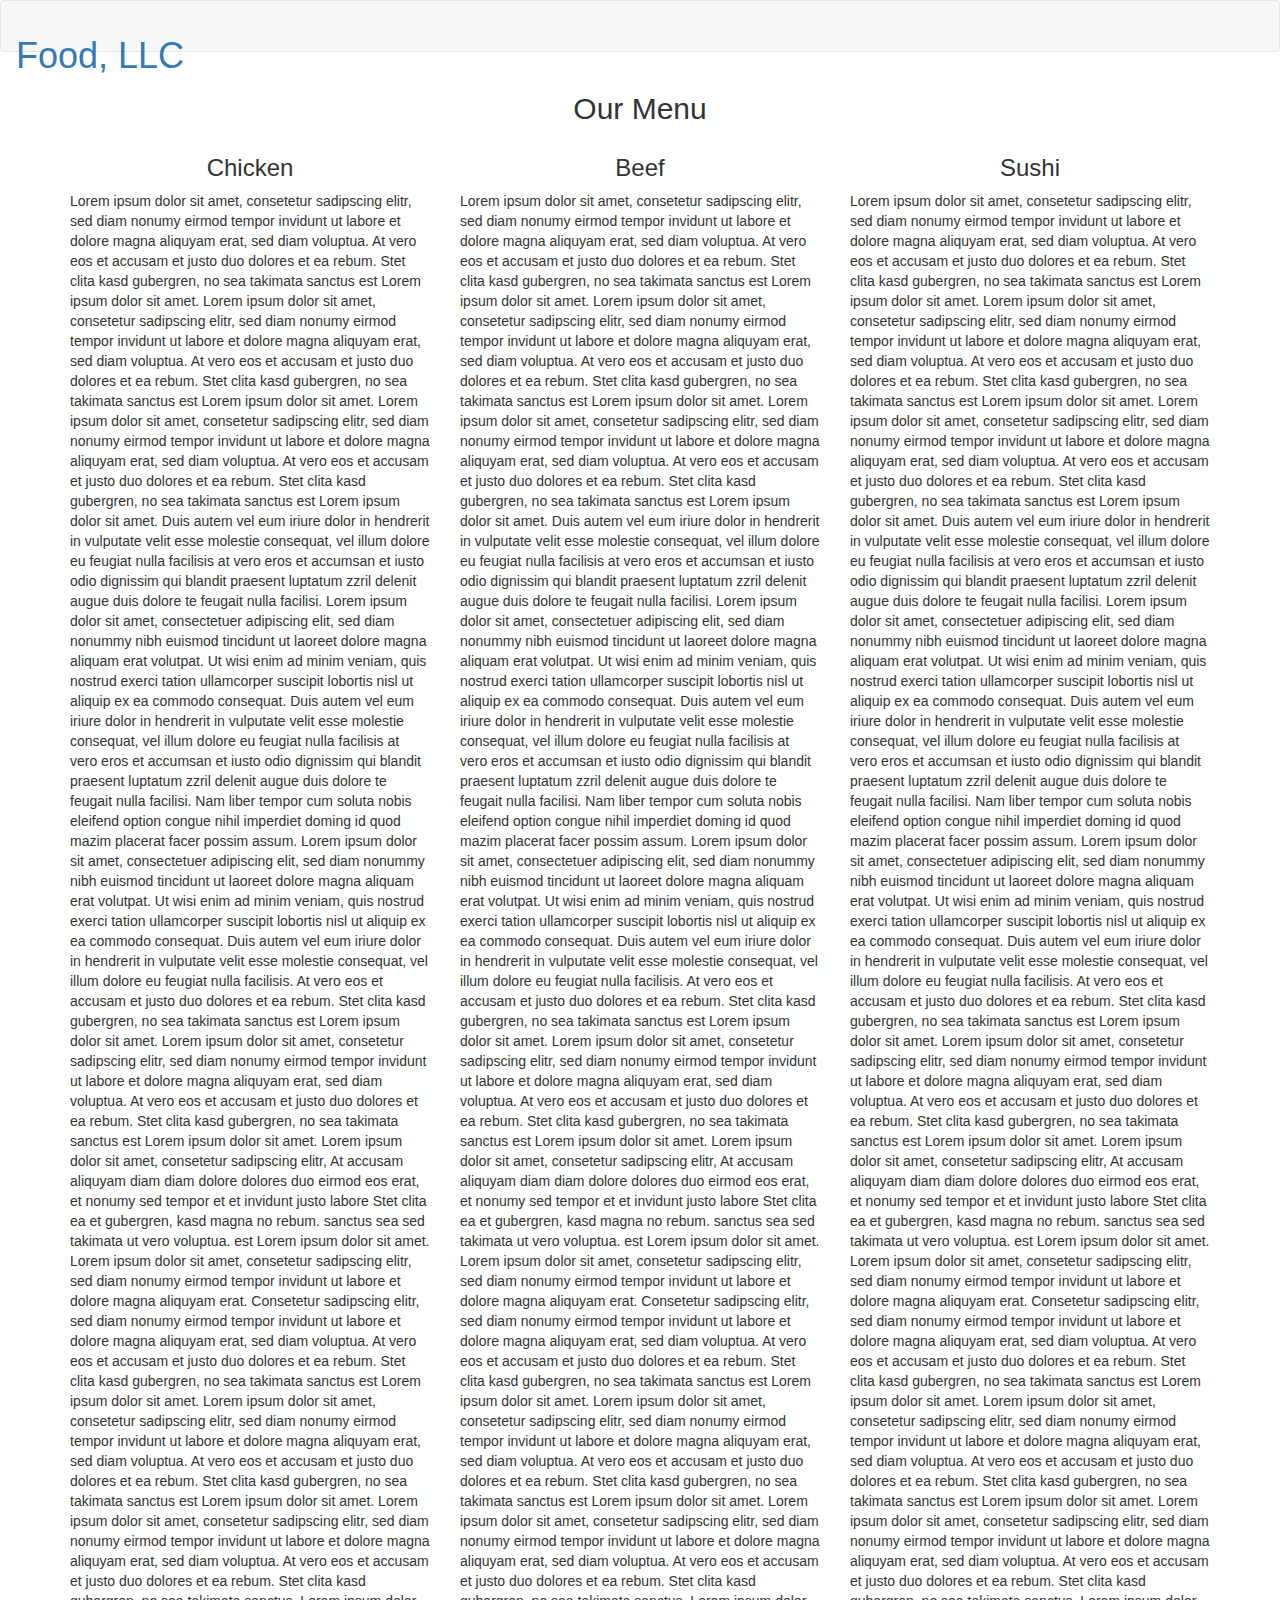
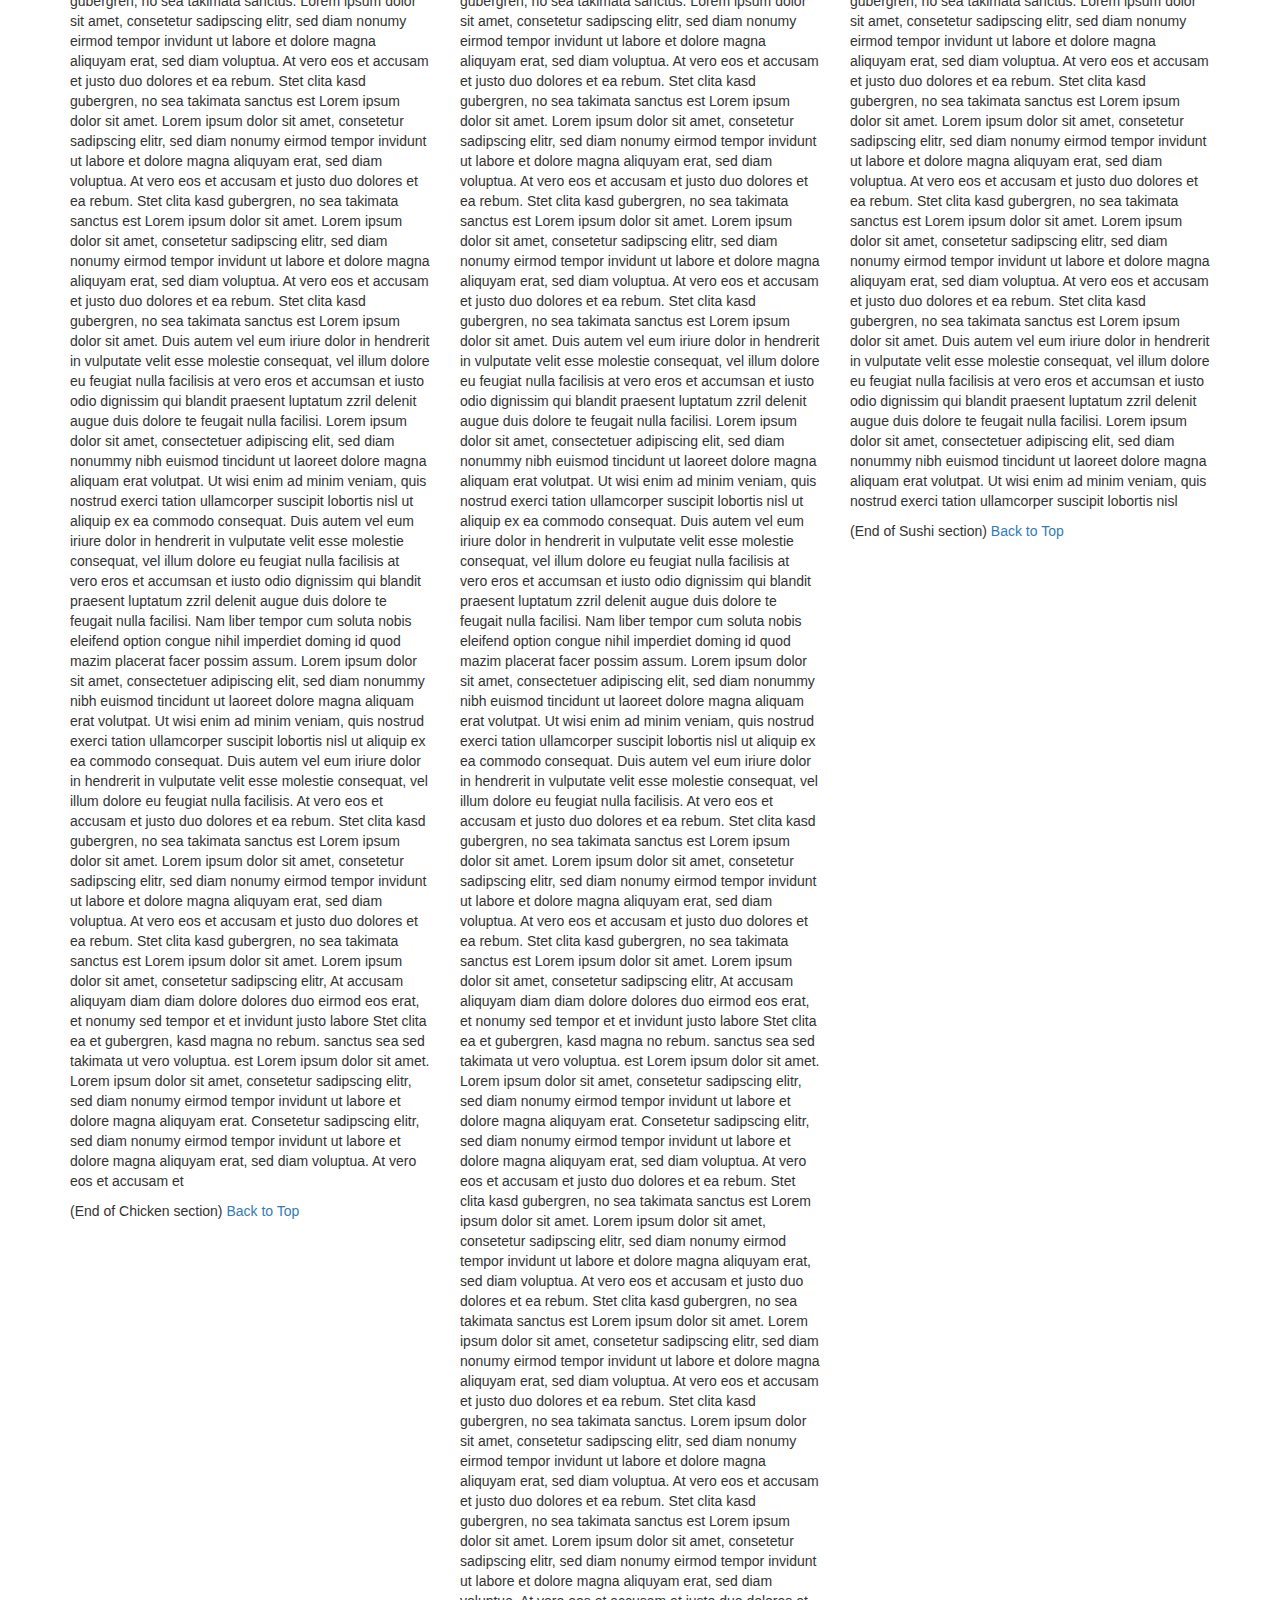
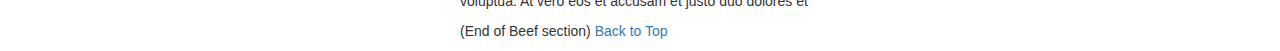
==== index.html @ b628a25b "Rename module-3/index.html to index.html" ====
<!DOCTYPE html>
<html lang="zxx">

<head>
    <meta charset="utf-8">
    <meta http-equiv="X-UA-Compatible" content="IE=edge">
    <meta name="viewport" content="width=device-width, initial-scale=1">
    <link rel="stylesheet" href="https://maxcdn.bootstrapcdn.com/bootstrap/3.4.1/css/bootstrap.min.css">
    <script src="https://ajax.googleapis.com/ajax/libs/jquery/3.5.1/jquery.min.js"></script>
    <script src="https://maxcdn.bootstrapcdn.com/bootstrap/3.4.1/js/bootstrap.min.js"></script>
    <link rel="stylesheet" href="bootstrap-3.3.6/dist/css/bootstrap.min.css">
    <link rel="stylesheet" href="styles.css">
    <link href="https://fonts.googleapis.com/css?family=Source+Sans+Pro" rel="stylesheet">
    <link href="https://fonts.googleapis.com/css?family=Abril+Fatface" rel="stylesheet">
    <title>Webpage</title>
   
    <!-- HTML5 shim and Respond.js for IE8 support of HTML5 elements and media queries -->
    <!-- WARNING: Respond.js doesn't work if you view the page via file:// -->
    <!--[if lt IE 9]>
      <script src="https://oss.maxcdn.com/html5shiv/3.7.2/html5shiv.min.js"></script>
      <script src="https://oss.maxcdn.com/respond/1.4.2/respond.min.js"></script>
    <![endif]-->
</head>
<body>
    <header>
        <nav id="header-nav" class="navbar navbar-default">
            <div class="container-fluid">
                <div class="navbar-header">
                    <div class="navbar-brand">
                        <a href="index.html"><h1 class="text-center">Food, LLC</h1></a>
                    </div>

                    <button type="button" class="navbar-toggle collapsed visible-xs text-right" data-toggle="collapse" data-target="#collapsable-nav" aria-expanded="true">
                        <span class="sr-only">Toggle navigation</span>
                        <span class="icon-bar"></span>
                        <span class="icon-bar"></span>
                        <span class="icon-bar"></span>
                    </button>
                </div>

                <div id="collapsable-nav" class="collapse navbar-collapse">
                    <ul id="nav-list" class="nav navbar-nav navbar-right visible-xs text-center">
                        <li>
                            <a href="#chicken-tile"><br class="hidden-xs"> Chicken</a>
                        </li>
                        <li>
                            <a href="#beef-tile"><br class="hidden-xs"> Beef</a>
                        </li>
                        <li>
                            <a href="#sushi-tile"><br class="hidden-xs"> Sushi</a>
                        </li>
                    </ul>
                </div>
            </div>
        </nav>
    </header>

    <div id="main-content" class="container">
        <h2 id="top-heading" class="text-center">Our Menu</h2>
        <div id="home-tiles" class="row">
            <div class="col-md-4 col-sm-6 col-xs-12">
                <div id="chicken-tile">
                    <section>
                        <h3 class="text-center">Chicken</h3>
                        <p>
                            Lorem ipsum dolor sit amet, consetetur sadipscing elitr, sed diam nonumy eirmod tempor invidunt ut labore et dolore magna aliquyam erat, sed diam voluptua. At vero eos et accusam et justo duo dolores et ea rebum. Stet clita kasd gubergren, no sea takimata
                            sanctus est Lorem ipsum dolor sit amet. Lorem ipsum dolor sit amet, consetetur sadipscing elitr, sed diam nonumy eirmod tempor invidunt ut labore et dolore magna aliquyam erat, sed diam voluptua. At vero eos et accusam et justo
                            duo dolores et ea rebum. Stet clita kasd gubergren, no sea takimata sanctus est Lorem ipsum dolor sit amet. Lorem ipsum dolor sit amet, consetetur sadipscing elitr, sed diam nonumy eirmod tempor invidunt ut labore et dolore
                            magna aliquyam erat, sed diam voluptua. At vero eos et accusam et justo duo dolores et ea rebum. Stet clita kasd gubergren, no sea takimata sanctus est Lorem ipsum dolor sit amet. Duis autem vel eum iriure dolor in hendrerit
                            in vulputate velit esse molestie consequat, vel illum dolore eu feugiat nulla facilisis at vero eros et accumsan et iusto odio dignissim qui blandit praesent luptatum zzril delenit augue duis dolore te feugait nulla facilisi.
                            Lorem ipsum dolor sit amet, consectetuer adipiscing elit, sed diam nonummy nibh euismod tincidunt ut laoreet dolore magna aliquam erat volutpat. Ut wisi enim ad minim veniam, quis nostrud exerci tation ullamcorper suscipit
                            lobortis nisl ut aliquip ex ea commodo consequat. Duis autem vel eum iriure dolor in hendrerit in vulputate velit esse molestie consequat, vel illum dolore eu feugiat nulla facilisis at vero eros et accumsan et iusto odio dignissim
                            qui blandit praesent luptatum zzril delenit augue duis dolore te feugait nulla facilisi. Nam liber tempor cum soluta nobis eleifend option congue nihil imperdiet doming id quod mazim placerat facer possim assum. Lorem ipsum
                            dolor sit amet, consectetuer adipiscing elit, sed diam nonummy nibh euismod tincidunt ut laoreet dolore magna aliquam erat volutpat. Ut wisi enim ad minim veniam, quis nostrud exerci tation ullamcorper suscipit lobortis nisl
                            ut aliquip ex ea commodo consequat. Duis autem vel eum iriure dolor in hendrerit in vulputate velit esse molestie consequat, vel illum dolore eu feugiat nulla facilisis. At vero eos et accusam et justo duo dolores et ea rebum.
                            Stet clita kasd gubergren, no sea takimata sanctus est Lorem ipsum dolor sit amet. Lorem ipsum dolor sit amet, consetetur sadipscing elitr, sed diam nonumy eirmod tempor invidunt ut labore et dolore magna aliquyam erat, sed
                            diam voluptua. At vero eos et accusam et justo duo dolores et ea rebum. Stet clita kasd gubergren, no sea takimata sanctus est Lorem ipsum dolor sit amet. Lorem ipsum dolor sit amet, consetetur sadipscing elitr, At accusam
                            aliquyam diam diam dolore dolores duo eirmod eos erat, et nonumy sed tempor et et invidunt justo labore Stet clita ea et gubergren, kasd magna no rebum. sanctus sea sed takimata ut vero voluptua. est Lorem ipsum dolor sit amet.
                            Lorem ipsum dolor sit amet, consetetur sadipscing elitr, sed diam nonumy eirmod tempor invidunt ut labore et dolore magna aliquyam erat. Consetetur sadipscing elitr, sed diam nonumy eirmod tempor invidunt ut labore et dolore
                            magna aliquyam erat, sed diam voluptua. At vero eos et accusam et justo duo dolores et ea rebum. Stet clita kasd gubergren, no sea takimata sanctus est Lorem ipsum dolor sit amet. Lorem ipsum dolor sit amet, consetetur sadipscing
                            elitr, sed diam nonumy eirmod tempor invidunt ut labore et dolore magna aliquyam erat, sed diam voluptua. At vero eos et accusam et justo duo dolores et ea rebum. Stet clita kasd gubergren, no sea takimata sanctus est Lorem
                            ipsum dolor sit amet. Lorem ipsum dolor sit amet, consetetur sadipscing elitr, sed diam nonumy eirmod tempor invidunt ut labore et dolore magna aliquyam erat, sed diam voluptua. At vero eos et accusam et justo duo dolores et
                            ea rebum. Stet clita kasd gubergren, no sea takimata sanctus. Lorem ipsum dolor sit amet, consetetur sadipscing elitr, sed diam nonumy eirmod tempor invidunt ut labore et dolore magna aliquyam erat, sed diam voluptua. At vero
                            eos et accusam et justo duo dolores et ea rebum. Stet clita kasd gubergren, no sea takimata sanctus est Lorem ipsum dolor sit amet. Lorem ipsum dolor sit amet, consetetur sadipscing elitr, sed diam nonumy eirmod tempor invidunt
                            ut labore et dolore magna aliquyam erat, sed diam voluptua. At vero eos et accusam et justo duo dolores et ea rebum. Stet clita kasd gubergren, no sea takimata sanctus est Lorem ipsum dolor sit amet. Lorem ipsum dolor sit amet,
                            consetetur sadipscing elitr, sed diam nonumy eirmod tempor invidunt ut labore et dolore magna aliquyam erat, sed diam voluptua. At vero eos et accusam et justo duo dolores et ea rebum. Stet clita kasd gubergren, no sea takimata
                            sanctus est Lorem ipsum dolor sit amet. Duis autem vel eum iriure dolor in hendrerit in vulputate velit esse molestie consequat, vel illum dolore eu feugiat nulla facilisis at vero eros et accumsan et iusto odio dignissim qui
                            blandit praesent luptatum zzril delenit augue duis dolore te feugait nulla facilisi. Lorem ipsum dolor sit amet, consectetuer adipiscing elit, sed diam nonummy nibh euismod tincidunt ut laoreet dolore magna aliquam erat volutpat.
                            Ut wisi enim ad minim veniam, quis nostrud exerci tation ullamcorper suscipit lobortis nisl ut aliquip ex ea commodo consequat. Duis autem vel eum iriure dolor in hendrerit in vulputate velit esse molestie consequat, vel illum
                            dolore eu feugiat nulla facilisis at vero eros et accumsan et iusto odio dignissim qui blandit praesent luptatum zzril delenit augue duis dolore te feugait nulla facilisi. Nam liber tempor cum soluta nobis eleifend option congue
                            nihil imperdiet doming id quod mazim placerat facer possim assum. Lorem ipsum dolor sit amet, consectetuer adipiscing elit, sed diam nonummy nibh euismod tincidunt ut laoreet dolore magna aliquam erat volutpat. Ut wisi enim
                            ad minim veniam, quis nostrud exerci tation ullamcorper suscipit lobortis nisl ut aliquip ex ea commodo consequat. Duis autem vel eum iriure dolor in hendrerit in vulputate velit esse molestie consequat, vel illum dolore eu
                            feugiat nulla facilisis. At vero eos et accusam et justo duo dolores et ea rebum. Stet clita kasd gubergren, no sea takimata sanctus est Lorem ipsum dolor sit amet. Lorem ipsum dolor sit amet, consetetur sadipscing elitr, sed
                            diam nonumy eirmod tempor invidunt ut labore et dolore magna aliquyam erat, sed diam voluptua. At vero eos et accusam et justo duo dolores et ea rebum. Stet clita kasd gubergren, no sea takimata sanctus est Lorem ipsum dolor
                            sit amet. Lorem ipsum dolor sit amet, consetetur sadipscing elitr, At accusam aliquyam diam diam dolore dolores duo eirmod eos erat, et nonumy sed tempor et et invidunt justo labore Stet clita ea et gubergren, kasd magna no
                            rebum. sanctus sea sed takimata ut vero voluptua. est Lorem ipsum dolor sit amet. Lorem ipsum dolor sit amet, consetetur sadipscing elitr, sed diam nonumy eirmod tempor invidunt ut labore et dolore magna aliquyam erat. Consetetur
                            sadipscing elitr, sed diam nonumy eirmod tempor invidunt ut labore et dolore magna aliquyam erat, sed diam voluptua. At vero eos et accusam et
                        </p>
                        <p>
                            (End of Chicken section) <a href="#top-heading">Back to Top</a>
                        </p>
                    </section>
                </div>
            </div>
            <div class="col-md-4 col-sm-6 col-xs-12">
                <div id="beef-tile">
                    <section>
                        <h3 class="text-center">Beef</h3>
                        <p>
                            Lorem ipsum dolor sit amet, consetetur sadipscing elitr, sed diam nonumy eirmod tempor invidunt ut labore et dolore magna aliquyam erat, sed diam voluptua. At vero eos et accusam et justo duo dolores et ea rebum. Stet clita kasd gubergren, no sea takimata
                            sanctus est Lorem ipsum dolor sit amet. Lorem ipsum dolor sit amet, consetetur sadipscing elitr, sed diam nonumy eirmod tempor invidunt ut labore et dolore magna aliquyam erat, sed diam voluptua. At vero eos et accusam et justo
                            duo dolores et ea rebum. Stet clita kasd gubergren, no sea takimata sanctus est Lorem ipsum dolor sit amet. Lorem ipsum dolor sit amet, consetetur sadipscing elitr, sed diam nonumy eirmod tempor invidunt ut labore et dolore
                            magna aliquyam erat, sed diam voluptua. At vero eos et accusam et justo duo dolores et ea rebum. Stet clita kasd gubergren, no sea takimata sanctus est Lorem ipsum dolor sit amet. Duis autem vel eum iriure dolor in hendrerit
                            in vulputate velit esse molestie consequat, vel illum dolore eu feugiat nulla facilisis at vero eros et accumsan et iusto odio dignissim qui blandit praesent luptatum zzril delenit augue duis dolore te feugait nulla facilisi.
                            Lorem ipsum dolor sit amet, consectetuer adipiscing elit, sed diam nonummy nibh euismod tincidunt ut laoreet dolore magna aliquam erat volutpat. Ut wisi enim ad minim veniam, quis nostrud exerci tation ullamcorper suscipit
                            lobortis nisl ut aliquip ex ea commodo consequat. Duis autem vel eum iriure dolor in hendrerit in vulputate velit esse molestie consequat, vel illum dolore eu feugiat nulla facilisis at vero eros et accumsan et iusto odio dignissim
                            qui blandit praesent luptatum zzril delenit augue duis dolore te feugait nulla facilisi. Nam liber tempor cum soluta nobis eleifend option congue nihil imperdiet doming id quod mazim placerat facer possim assum. Lorem ipsum
                            dolor sit amet, consectetuer adipiscing elit, sed diam nonummy nibh euismod tincidunt ut laoreet dolore magna aliquam erat volutpat. Ut wisi enim ad minim veniam, quis nostrud exerci tation ullamcorper suscipit lobortis nisl
                            ut aliquip ex ea commodo consequat. Duis autem vel eum iriure dolor in hendrerit in vulputate velit esse molestie consequat, vel illum dolore eu feugiat nulla facilisis. At vero eos et accusam et justo duo dolores et ea rebum.
                            Stet clita kasd gubergren, no sea takimata sanctus est Lorem ipsum dolor sit amet. Lorem ipsum dolor sit amet, consetetur sadipscing elitr, sed diam nonumy eirmod tempor invidunt ut labore et dolore magna aliquyam erat, sed
                            diam voluptua. At vero eos et accusam et justo duo dolores et ea rebum. Stet clita kasd gubergren, no sea takimata sanctus est Lorem ipsum dolor sit amet. Lorem ipsum dolor sit amet, consetetur sadipscing elitr, At accusam
                            aliquyam diam diam dolore dolores duo eirmod eos erat, et nonumy sed tempor et et invidunt justo labore Stet clita ea et gubergren, kasd magna no rebum. sanctus sea sed takimata ut vero voluptua. est Lorem ipsum dolor sit amet.
                            Lorem ipsum dolor sit amet, consetetur sadipscing elitr, sed diam nonumy eirmod tempor invidunt ut labore et dolore magna aliquyam erat. Consetetur sadipscing elitr, sed diam nonumy eirmod tempor invidunt ut labore et dolore
                            magna aliquyam erat, sed diam voluptua. At vero eos et accusam et justo duo dolores et ea rebum. Stet clita kasd gubergren, no sea takimata sanctus est Lorem ipsum dolor sit amet. Lorem ipsum dolor sit amet, consetetur sadipscing
                            elitr, sed diam nonumy eirmod tempor invidunt ut labore et dolore magna aliquyam erat, sed diam voluptua. At vero eos et accusam et justo duo dolores et ea rebum. Stet clita kasd gubergren, no sea takimata sanctus est Lorem
                            ipsum dolor sit amet. Lorem ipsum dolor sit amet, consetetur sadipscing elitr, sed diam nonumy eirmod tempor invidunt ut labore et dolore magna aliquyam erat, sed diam voluptua. At vero eos et accusam et justo duo dolores et
                            ea rebum. Stet clita kasd gubergren, no sea takimata sanctus. Lorem ipsum dolor sit amet, consetetur sadipscing elitr, sed diam nonumy eirmod tempor invidunt ut labore et dolore magna aliquyam erat, sed diam voluptua. At vero
                            eos et accusam et justo duo dolores et ea rebum. Stet clita kasd gubergren, no sea takimata sanctus est Lorem ipsum dolor sit amet. Lorem ipsum dolor sit amet, consetetur sadipscing elitr, sed diam nonumy eirmod tempor invidunt
                            ut labore et dolore magna aliquyam erat, sed diam voluptua. At vero eos et accusam et justo duo dolores et ea rebum. Stet clita kasd gubergren, no sea takimata sanctus est Lorem ipsum dolor sit amet. Lorem ipsum dolor sit amet,
                            consetetur sadipscing elitr, sed diam nonumy eirmod tempor invidunt ut labore et dolore magna aliquyam erat, sed diam voluptua. At vero eos et accusam et justo duo dolores et ea rebum. Stet clita kasd gubergren, no sea takimata
                            sanctus est Lorem ipsum dolor sit amet. Duis autem vel eum iriure dolor in hendrerit in vulputate velit esse molestie consequat, vel illum dolore eu feugiat nulla facilisis at vero eros et accumsan et iusto odio dignissim qui
                            blandit praesent luptatum zzril delenit augue duis dolore te feugait nulla facilisi. Lorem ipsum dolor sit amet, consectetuer adipiscing elit, sed diam nonummy nibh euismod tincidunt ut laoreet dolore magna aliquam erat volutpat.
                            Ut wisi enim ad minim veniam, quis nostrud exerci tation ullamcorper suscipit lobortis nisl ut aliquip ex ea commodo consequat. Duis autem vel eum iriure dolor in hendrerit in vulputate velit esse molestie consequat, vel illum
                            dolore eu feugiat nulla facilisis at vero eros et accumsan et iusto odio dignissim qui blandit praesent luptatum zzril delenit augue duis dolore te feugait nulla facilisi. Nam liber tempor cum soluta nobis eleifend option congue
                            nihil imperdiet doming id quod mazim placerat facer possim assum. Lorem ipsum dolor sit amet, consectetuer adipiscing elit, sed diam nonummy nibh euismod tincidunt ut laoreet dolore magna aliquam erat volutpat. Ut wisi enim
                            ad minim veniam, quis nostrud exerci tation ullamcorper suscipit lobortis nisl ut aliquip ex ea commodo consequat. Duis autem vel eum iriure dolor in hendrerit in vulputate velit esse molestie consequat, vel illum dolore eu
                            feugiat nulla facilisis. At vero eos et accusam et justo duo dolores et ea rebum. Stet clita kasd gubergren, no sea takimata sanctus est Lorem ipsum dolor sit amet. Lorem ipsum dolor sit amet, consetetur sadipscing elitr, sed
                            diam nonumy eirmod tempor invidunt ut labore et dolore magna aliquyam erat, sed diam voluptua. At vero eos et accusam et justo duo dolores et ea rebum. Stet clita kasd gubergren, no sea takimata sanctus est Lorem ipsum dolor
                            sit amet. Lorem ipsum dolor sit amet, consetetur sadipscing elitr, At accusam aliquyam diam diam dolore dolores duo eirmod eos erat, et nonumy sed tempor et et invidunt justo labore Stet clita ea et gubergren, kasd magna no
                            rebum. sanctus sea sed takimata ut vero voluptua. est Lorem ipsum dolor sit amet. Lorem ipsum dolor sit amet, consetetur sadipscing elitr, sed diam nonumy eirmod tempor invidunt ut labore et dolore magna aliquyam erat. Consetetur
                            sadipscing elitr, sed diam nonumy eirmod tempor invidunt ut labore et dolore magna aliquyam erat, sed diam voluptua. At vero eos et accusam et justo duo dolores et ea rebum. Stet clita kasd gubergren, no sea takimata sanctus
                            est Lorem ipsum dolor sit amet. Lorem ipsum dolor sit amet, consetetur sadipscing elitr, sed diam nonumy eirmod tempor invidunt ut labore et dolore magna aliquyam erat, sed diam voluptua. At vero eos et accusam et justo duo
                            dolores et ea rebum. Stet clita kasd gubergren, no sea takimata sanctus est Lorem ipsum dolor sit amet. Lorem ipsum dolor sit amet, consetetur sadipscing elitr, sed diam nonumy eirmod tempor invidunt ut labore et dolore magna
                            aliquyam erat, sed diam voluptua. At vero eos et accusam et justo duo dolores et ea rebum. Stet clita kasd gubergren, no sea takimata sanctus. Lorem ipsum dolor sit amet, consetetur sadipscing elitr, sed diam nonumy eirmod
                            tempor invidunt ut labore et dolore magna aliquyam erat, sed diam voluptua. At vero eos et accusam et justo duo dolores et ea rebum. Stet clita kasd gubergren, no sea takimata sanctus est Lorem ipsum dolor sit amet. Lorem ipsum
                            dolor sit amet, consetetur sadipscing elitr, sed diam nonumy eirmod tempor invidunt ut labore et dolore magna aliquyam erat, sed diam voluptua. At vero eos et accusam et justo duo dolores et
                        </p>
                        <p>
                            (End of Beef section) <a href="#top-heading">Back to Top</a>
                        </p>
                    </section>
                </div>
            </div>
            <!-- <div class="clearfix visible-md-block"></div> -->
            <div class="col-md-4 col-sm-12 col-xs-12">
                <div id="sushi-tile">
                    <section>
                        <h3 class="text-center">Sushi</h3>
                        <p>
                            Lorem ipsum dolor sit amet, consetetur sadipscing elitr, sed diam nonumy eirmod tempor invidunt ut labore et dolore magna aliquyam erat, sed diam voluptua. At vero eos et accusam et justo duo dolores et ea rebum. Stet clita kasd gubergren, no sea takimata
                            sanctus est Lorem ipsum dolor sit amet. Lorem ipsum dolor sit amet, consetetur sadipscing elitr, sed diam nonumy eirmod tempor invidunt ut labore et dolore magna aliquyam erat, sed diam voluptua. At vero eos et accusam et justo
                            duo dolores et ea rebum. Stet clita kasd gubergren, no sea takimata sanctus est Lorem ipsum dolor sit amet. Lorem ipsum dolor sit amet, consetetur sadipscing elitr, sed diam nonumy eirmod tempor invidunt ut labore et dolore
                            magna aliquyam erat, sed diam voluptua. At vero eos et accusam et justo duo dolores et ea rebum. Stet clita kasd gubergren, no sea takimata sanctus est Lorem ipsum dolor sit amet. Duis autem vel eum iriure dolor in hendrerit
                            in vulputate velit esse molestie consequat, vel illum dolore eu feugiat nulla facilisis at vero eros et accumsan et iusto odio dignissim qui blandit praesent luptatum zzril delenit augue duis dolore te feugait nulla facilisi.
                            Lorem ipsum dolor sit amet, consectetuer adipiscing elit, sed diam nonummy nibh euismod tincidunt ut laoreet dolore magna aliquam erat volutpat. Ut wisi enim ad minim veniam, quis nostrud exerci tation ullamcorper suscipit
                            lobortis nisl ut aliquip ex ea commodo consequat. Duis autem vel eum iriure dolor in hendrerit in vulputate velit esse molestie consequat, vel illum dolore eu feugiat nulla facilisis at vero eros et accumsan et iusto odio dignissim
                            qui blandit praesent luptatum zzril delenit augue duis dolore te feugait nulla facilisi. Nam liber tempor cum soluta nobis eleifend option congue nihil imperdiet doming id quod mazim placerat facer possim assum. Lorem ipsum
                            dolor sit amet, consectetuer adipiscing elit, sed diam nonummy nibh euismod tincidunt ut laoreet dolore magna aliquam erat volutpat. Ut wisi enim ad minim veniam, quis nostrud exerci tation ullamcorper suscipit lobortis nisl
                            ut aliquip ex ea commodo consequat. Duis autem vel eum iriure dolor in hendrerit in vulputate velit esse molestie consequat, vel illum dolore eu feugiat nulla facilisis. At vero eos et accusam et justo duo dolores et ea rebum.
                            Stet clita kasd gubergren, no sea takimata sanctus est Lorem ipsum dolor sit amet. Lorem ipsum dolor sit amet, consetetur sadipscing elitr, sed diam nonumy eirmod tempor invidunt ut labore et dolore magna aliquyam erat, sed
                            diam voluptua. At vero eos et accusam et justo duo dolores et ea rebum. Stet clita kasd gubergren, no sea takimata sanctus est Lorem ipsum dolor sit amet. Lorem ipsum dolor sit amet, consetetur sadipscing elitr, At accusam
                            aliquyam diam diam dolore dolores duo eirmod eos erat, et nonumy sed tempor et et invidunt justo labore Stet clita ea et gubergren, kasd magna no rebum. sanctus sea sed takimata ut vero voluptua. est Lorem ipsum dolor sit amet.
                            Lorem ipsum dolor sit amet, consetetur sadipscing elitr, sed diam nonumy eirmod tempor invidunt ut labore et dolore magna aliquyam erat. Consetetur sadipscing elitr, sed diam nonumy eirmod tempor invidunt ut labore et dolore
                            magna aliquyam erat, sed diam voluptua. At vero eos et accusam et justo duo dolores et ea rebum. Stet clita kasd gubergren, no sea takimata sanctus est Lorem ipsum dolor sit amet. Lorem ipsum dolor sit amet, consetetur sadipscing
                            elitr, sed diam nonumy eirmod tempor invidunt ut labore et dolore magna aliquyam erat, sed diam voluptua. At vero eos et accusam et justo duo dolores et ea rebum. Stet clita kasd gubergren, no sea takimata sanctus est Lorem
                            ipsum dolor sit amet. Lorem ipsum dolor sit amet, consetetur sadipscing elitr, sed diam nonumy eirmod tempor invidunt ut labore et dolore magna aliquyam erat, sed diam voluptua. At vero eos et accusam et justo duo dolores et
                            ea rebum. Stet clita kasd gubergren, no sea takimata sanctus. Lorem ipsum dolor sit amet, consetetur sadipscing elitr, sed diam nonumy eirmod tempor invidunt ut labore et dolore magna aliquyam erat, sed diam voluptua. At vero
                            eos et accusam et justo duo dolores et ea rebum. Stet clita kasd gubergren, no sea takimata sanctus est Lorem ipsum dolor sit amet. Lorem ipsum dolor sit amet, consetetur sadipscing elitr, sed diam nonumy eirmod tempor invidunt
                            ut labore et dolore magna aliquyam erat, sed diam voluptua. At vero eos et accusam et justo duo dolores et ea rebum. Stet clita kasd gubergren, no sea takimata sanctus est Lorem ipsum dolor sit amet. Lorem ipsum dolor sit amet,
                            consetetur sadipscing elitr, sed diam nonumy eirmod tempor invidunt ut labore et dolore magna aliquyam erat, sed diam voluptua. At vero eos et accusam et justo duo dolores et ea rebum. Stet clita kasd gubergren, no sea takimata
                            sanctus est Lorem ipsum dolor sit amet. Duis autem vel eum iriure dolor in hendrerit in vulputate velit esse molestie consequat, vel illum dolore eu feugiat nulla facilisis at vero eros et accumsan et iusto odio dignissim qui
                            blandit praesent luptatum zzril delenit augue duis dolore te feugait nulla facilisi. Lorem ipsum dolor sit amet, consectetuer adipiscing elit, sed diam nonummy nibh euismod tincidunt ut laoreet dolore magna aliquam erat volutpat.
                            Ut wisi enim ad minim veniam, quis nostrud exerci tation ullamcorper suscipit lobortis nisl
                        </p>
                        <p>
                            (End of Sushi section) <a href="#top-heading">Back to Top</a>
                        </p>
                    </section>
                </div>
            </div>
            <!-- <div class="clearfix visible-lg-block"></div> -->
        </div>
    </div>
    <div class="clearfix visible-lg-block"></div>


    <!-- jQuery (Bootstrap JS plugins depend on it) -->
    <script src="bootstrap-3.3.6/dist/js/jquery-3.1.1.min.js"></script>
    <script src="bootstrap-3.3.6/dist/js/bootstrap.min.js"></script>
    <!-- <script src="js/script.js"></script> -->

</body>

</html>
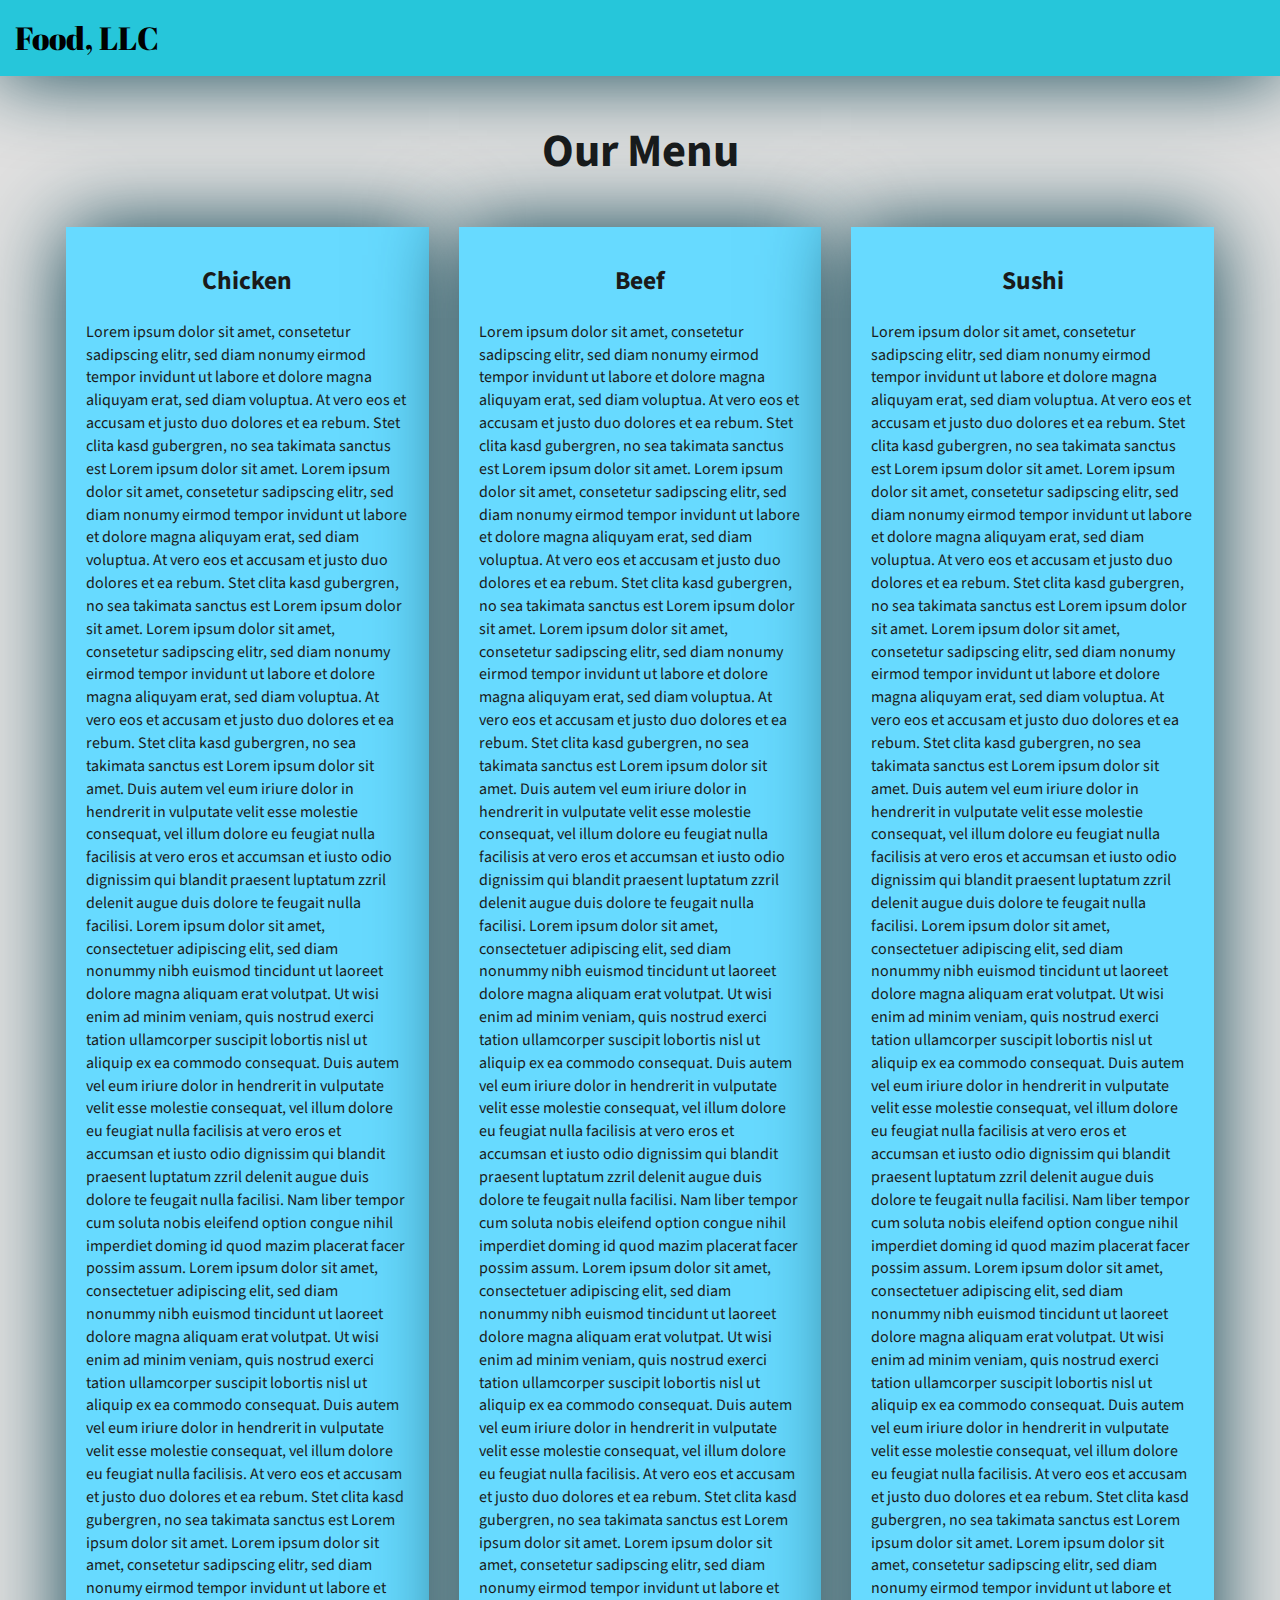
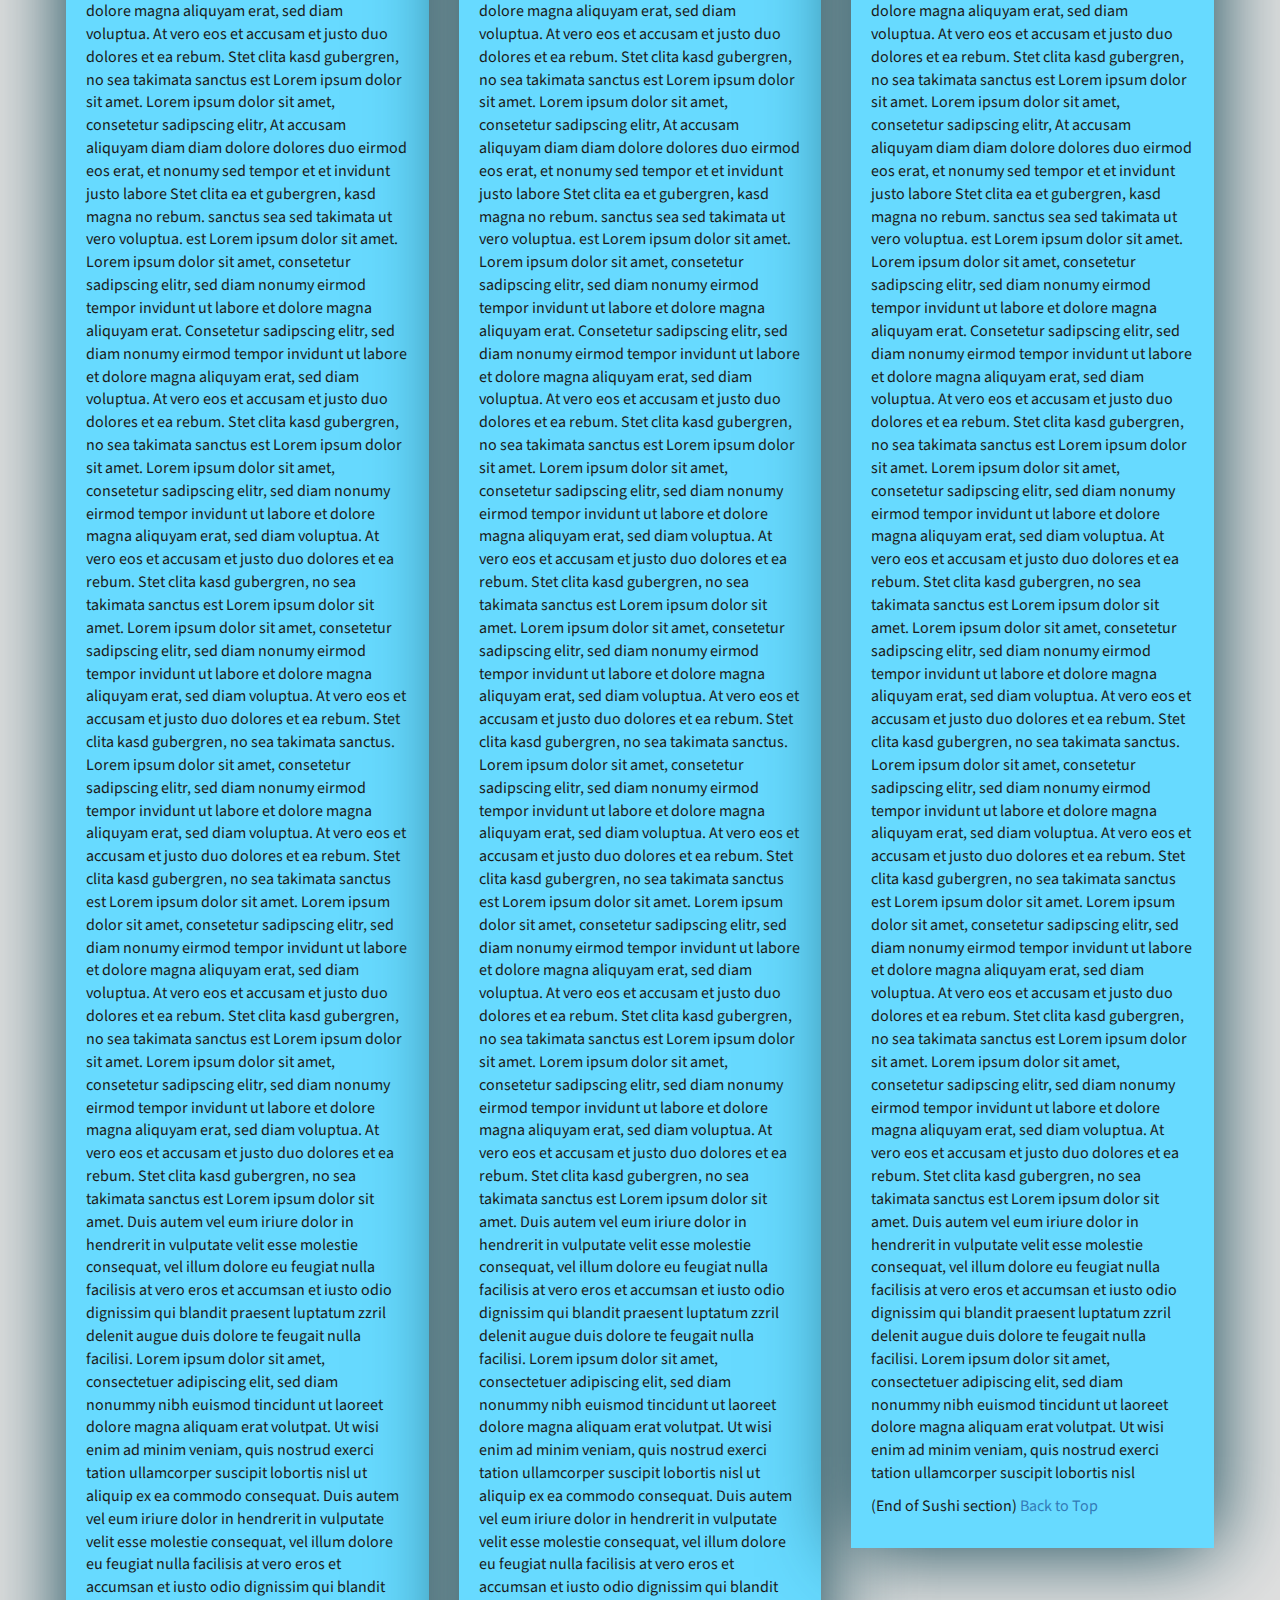
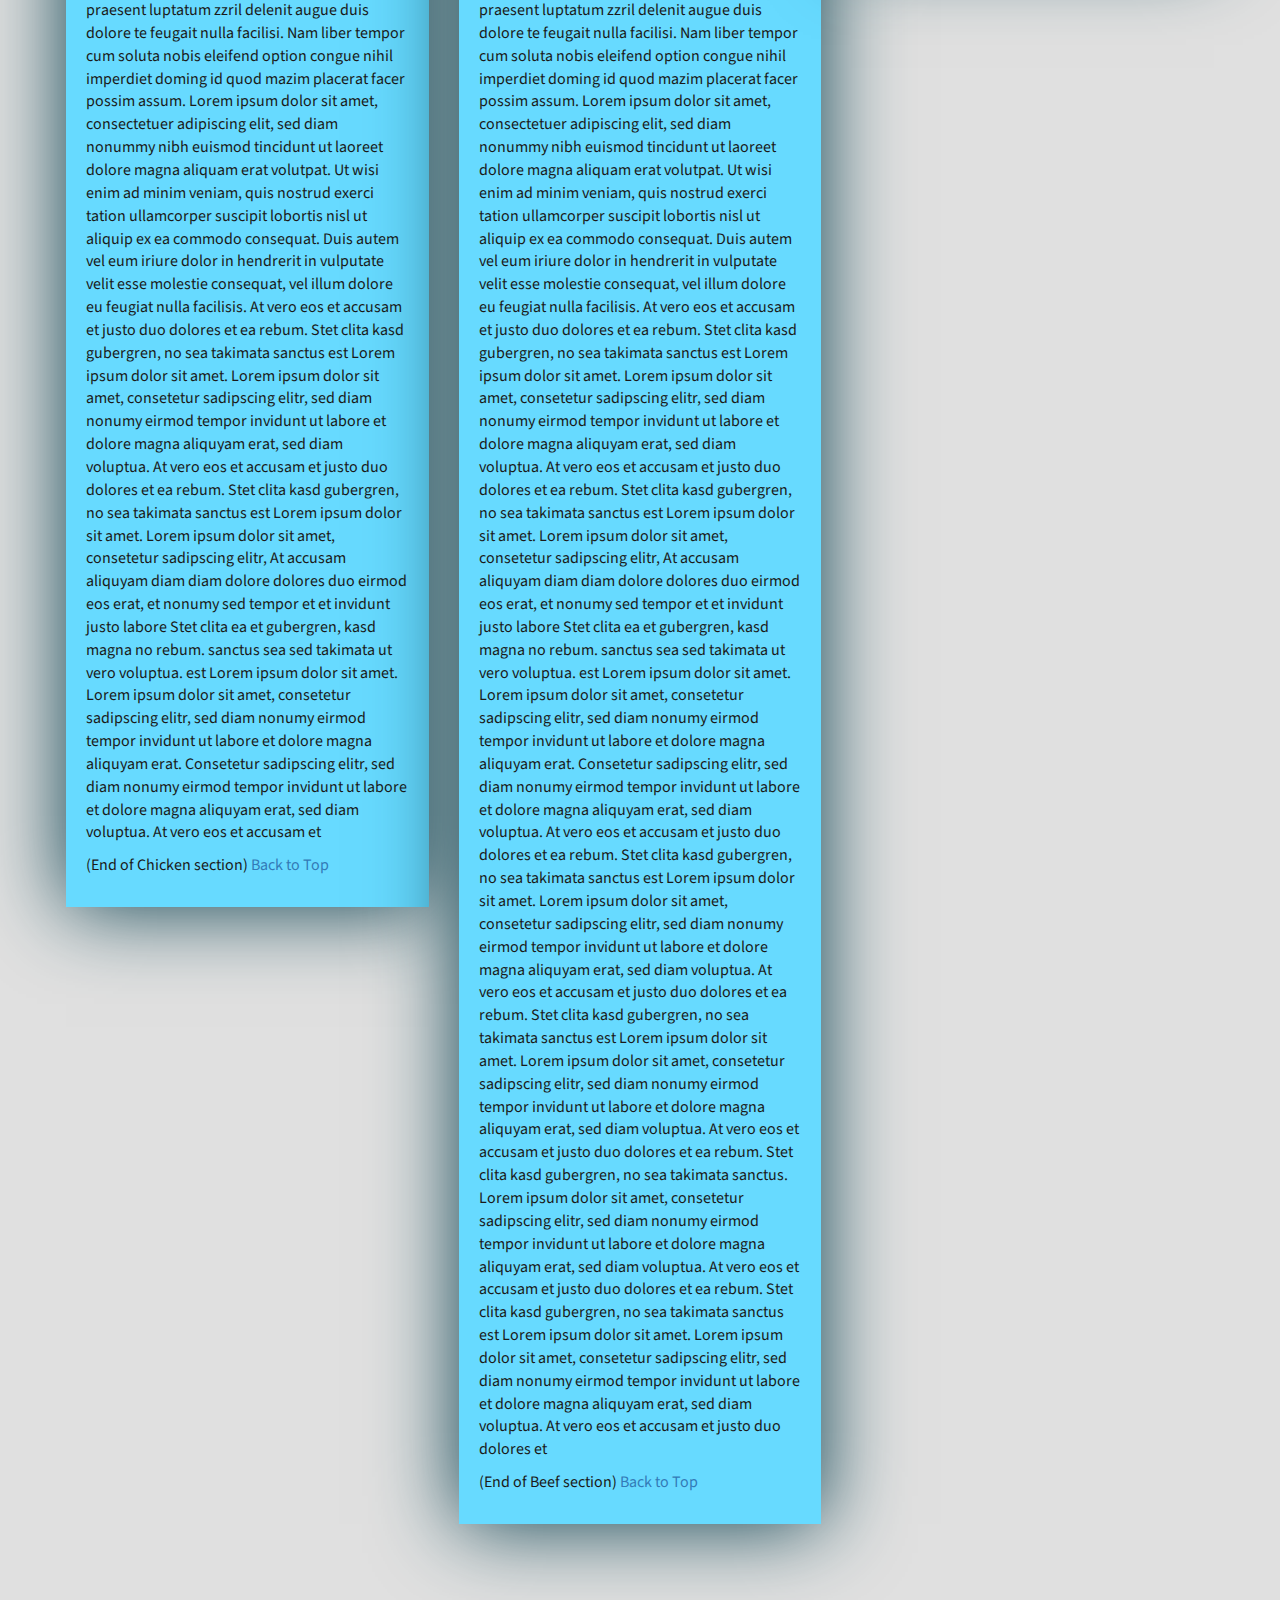
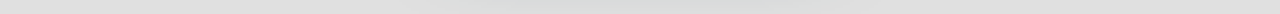
==== commit a9c5f9a8: "Update and rename module-3 to index.html" ====
--- a/index.html
+++ b/index.html
@@ -9,7 +9,7 @@
     <script src="https://ajax.googleapis.com/ajax/libs/jquery/3.5.1/jquery.min.js"></script>
     <script src="https://maxcdn.bootstrapcdn.com/bootstrap/3.4.1/js/bootstrap.min.js"></script>
     <link rel="stylesheet" href="bootstrap-3.3.6/dist/css/bootstrap.min.css">
-    <link rel="stylesheet" href="styles.css">
+    <link rel="stylesheet" href="module-3/styles.css">
     <link href="https://fonts.googleapis.com/css?family=Source+Sans+Pro" rel="stylesheet">
     <link href="https://fonts.googleapis.com/css?family=Abril+Fatface" rel="stylesheet">
     <title>Webpage</title>
--- a/module-3/styles.css
+++ b/module-3/styles.css
@@ -0,0 +1,110 @@
+body {
+    font-size: 16px;
+    font-family: 'Source Sans Pro', sans-serif;
+    color: #1a1a1a;
+    background-color: #e0e0e0;
+}
+
+
+/** HEADER **/
+
+#header-nav {
+    background-color: #26c6da;
+    border-radius: 0;
+    border: 0;
+    box-shadow: 0 0 80px #09404f;
+}
+
+#header-nav button {
+    margin-top: 22px;
+}
+
+.navbar-default .navbar-toggle:focus, .navbar-default .navbar-toggle:hover {
+    background-color: ##cfd8dc;
+}
+
+.navbar-collapse {
+    border-top: 0;
+}
+
+.navbar-brand, .navbar-nav li a {
+    line-height: 76px;
+    height: 76px;
+    padding-top: 0;
+}
+
+.navbar-brand h1 {
+    color: #000;
+    font-family: 'Abril Fatface', cursive;
+    font-size: 1.8em;
+    clear: right;
+    float:left;
+}
+
+.navbar-brand a:hover {
+    text-decoration: none;
+    text-shadow: 1px 1px 1px #37474f;
+}
+
+#nav-list {
+    background-color: #81d4fa;
+}
+
+#nav-list a {
+    /*text-align: center;*/
+    font-weight: bolder;
+    color: #282828;
+    font-size: 1.2em;
+}
+
+#nav-list a:hover {
+    color: #202020;
+    background-color: #cfd8dc;
+}
+
+.navbar-header button.navbar-toggle, .navbar-header .icon-bar {
+    border: 1px solid #000;
+}
+
+/** END HEADER */
+
+
+/** HOME PAGE **/
+
+#main-content {
+    width: 92%;
+    margin-bottom: 30px;
+}
+
+#main-content h2 {
+    font-size: 2.9em;
+    font-weight: bold;
+    margin-top: 30px;
+    margin-bottom: 50px;
+}
+
+#main-content h3 {
+    font-size: 1.6em;
+    font-weight: bold;
+    margin-bottom: 1em;
+}
+
+#chicken-tile, #beef-tile, #sushi-tile {
+    width: 100%;
+    padding: 20px;
+    background-color: #67daff;
+    margin-bottom: 60px;
+    box-shadow: 0 0 80px #09404f;
+}
+.navbar-toggle button{
+    margin-left: 70px;
+}
+
+
+@media (min-width: 768px){
+    .navbar-toggle{
+        display: none;
+    }
+}
+
+/** END HOME PAGE **/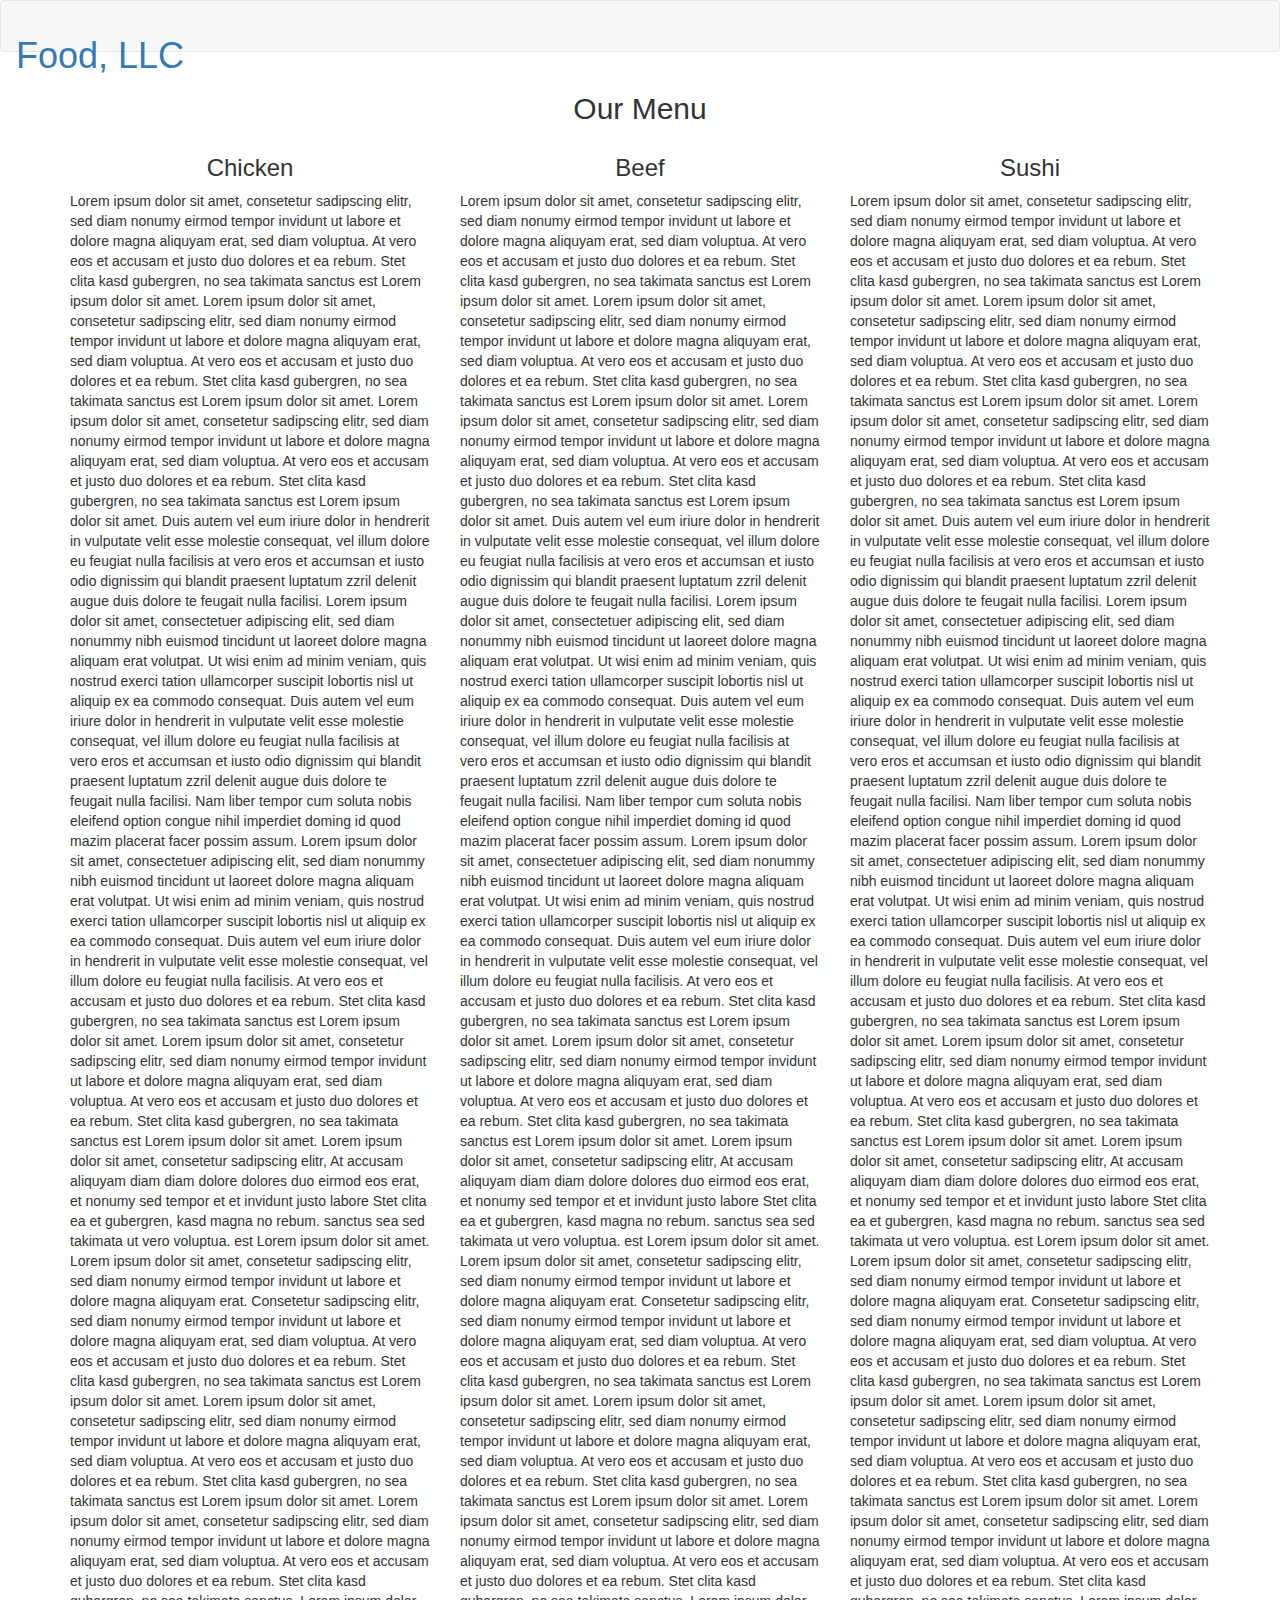
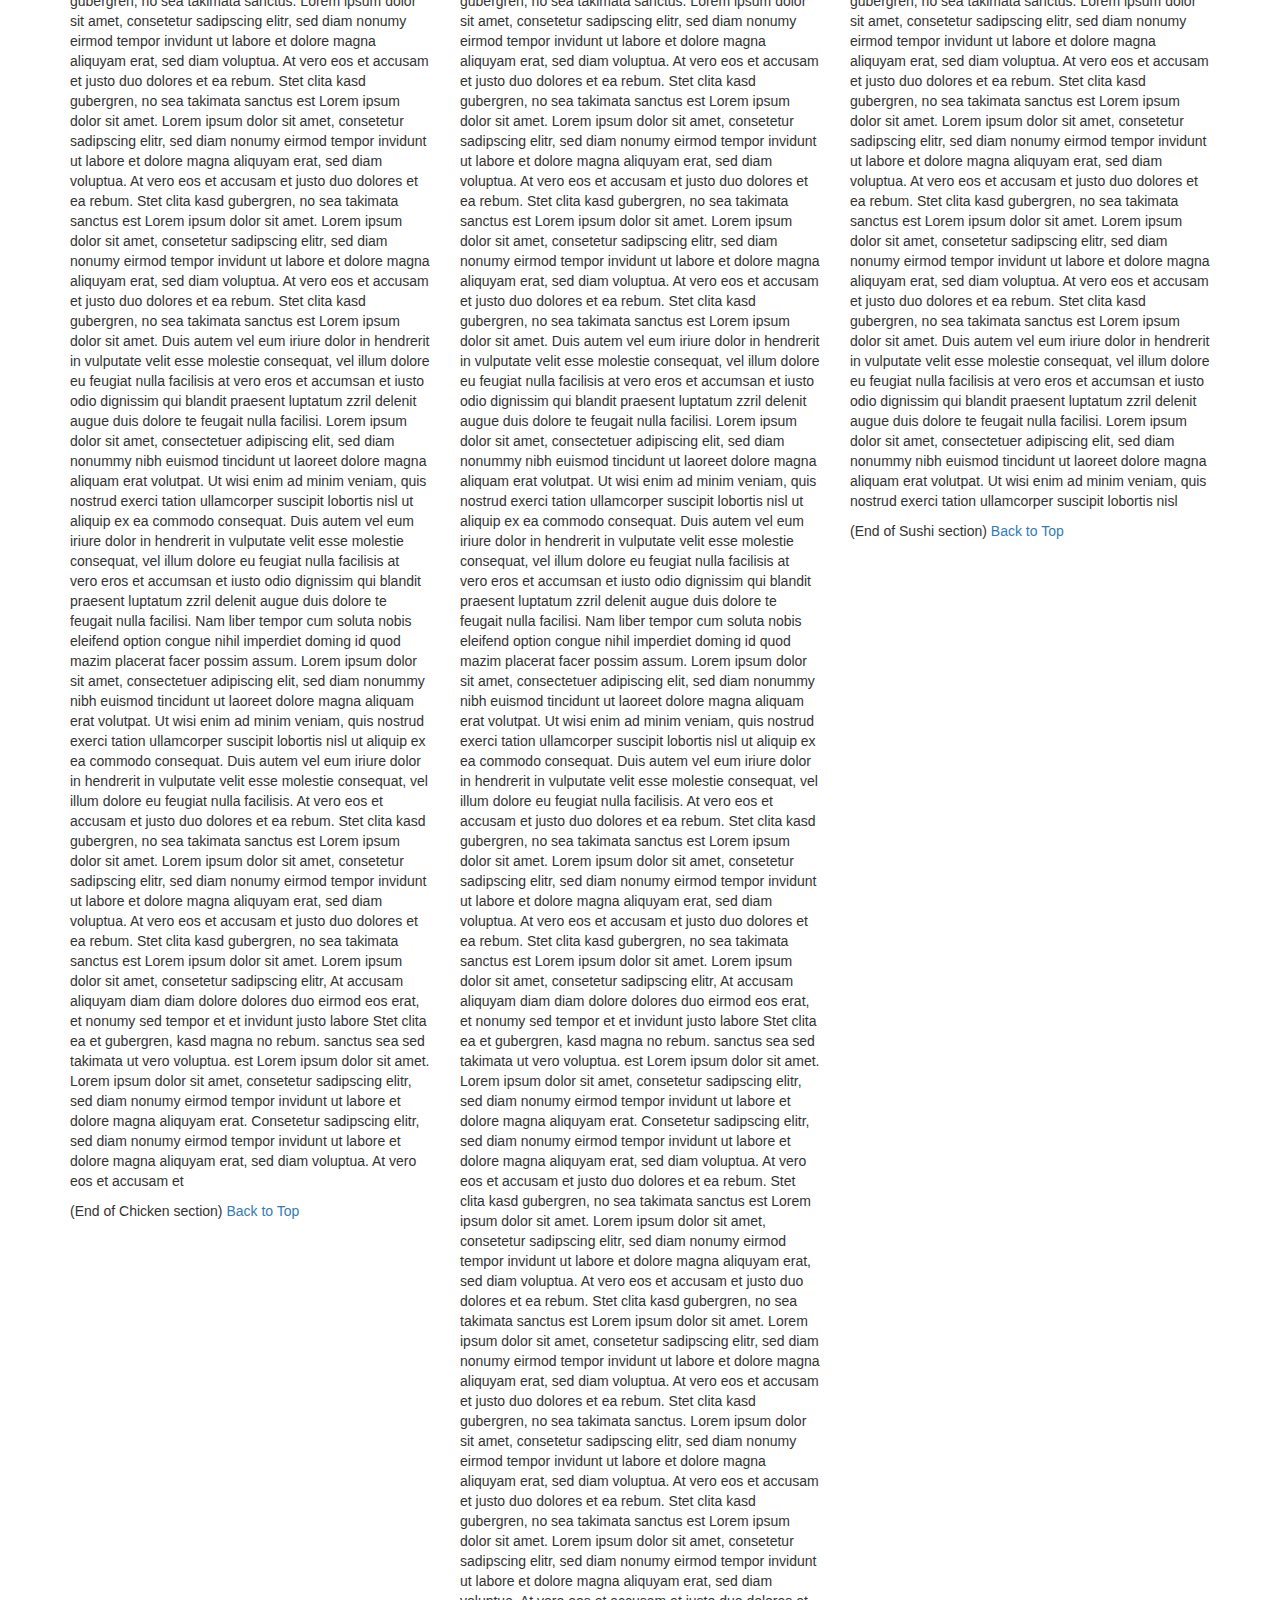
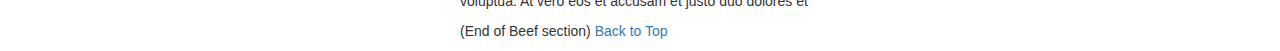
==== commit 2d7ad4ca: "Added index.html, styles.css, js, bootstrap files" ====
--- a/index.html
+++ b/index.html
@@ -1,204 +1,204 @@
-<!DOCTYPE html>
-<html lang="zxx">
-
-<head>
-    <meta charset="utf-8">
-    <meta http-equiv="X-UA-Compatible" content="IE=edge">
-    <meta name="viewport" content="width=device-width, initial-scale=1">
-    <link rel="stylesheet" href="https://maxcdn.bootstrapcdn.com/bootstrap/3.4.1/css/bootstrap.min.css">
-    <script src="https://ajax.googleapis.com/ajax/libs/jquery/3.5.1/jquery.min.js"></script>
-    <script src="https://maxcdn.bootstrapcdn.com/bootstrap/3.4.1/js/bootstrap.min.js"></script>
-    <link rel="stylesheet" href="bootstrap-3.3.6/dist/css/bootstrap.min.css">
-    <link rel="stylesheet" href="module-3/styles.css">
-    <link href="https://fonts.googleapis.com/css?family=Source+Sans+Pro" rel="stylesheet">
-    <link href="https://fonts.googleapis.com/css?family=Abril+Fatface" rel="stylesheet">
-    <title>Webpage</title>
-   
-    <!-- HTML5 shim and Respond.js for IE8 support of HTML5 elements and media queries -->
-    <!-- WARNING: Respond.js doesn't work if you view the page via file:// -->
-    <!--[if lt IE 9]>
-      <script src="https://oss.maxcdn.com/html5shiv/3.7.2/html5shiv.min.js"></script>
-      <script src="https://oss.maxcdn.com/respond/1.4.2/respond.min.js"></script>
-    <![endif]-->
-</head>
-<body>
-    <header>
-        <nav id="header-nav" class="navbar navbar-default">
-            <div class="container-fluid">
-                <div class="navbar-header">
-                    <div class="navbar-brand">
-                        <a href="index.html"><h1 class="text-center">Food, LLC</h1></a>
-                    </div>
-
-                    <button type="button" class="navbar-toggle collapsed visible-xs text-right" data-toggle="collapse" data-target="#collapsable-nav" aria-expanded="true">
-                        <span class="sr-only">Toggle navigation</span>
-                        <span class="icon-bar"></span>
-                        <span class="icon-bar"></span>
-                        <span class="icon-bar"></span>
-                    </button>
-                </div>
-
-                <div id="collapsable-nav" class="collapse navbar-collapse">
-                    <ul id="nav-list" class="nav navbar-nav navbar-right visible-xs text-center">
-                        <li>
-                            <a href="#chicken-tile"><br class="hidden-xs"> Chicken</a>
-                        </li>
-                        <li>
-                            <a href="#beef-tile"><br class="hidden-xs"> Beef</a>
-                        </li>
-                        <li>
-                            <a href="#sushi-tile"><br class="hidden-xs"> Sushi</a>
-                        </li>
-                    </ul>
-                </div>
-            </div>
-        </nav>
-    </header>
-
-    <div id="main-content" class="container">
-        <h2 id="top-heading" class="text-center">Our Menu</h2>
-        <div id="home-tiles" class="row">
-            <div class="col-md-4 col-sm-6 col-xs-12">
-                <div id="chicken-tile">
-                    <section>
-                        <h3 class="text-center">Chicken</h3>
-                        <p>
-                            Lorem ipsum dolor sit amet, consetetur sadipscing elitr, sed diam nonumy eirmod tempor invidunt ut labore et dolore magna aliquyam erat, sed diam voluptua. At vero eos et accusam et justo duo dolores et ea rebum. Stet clita kasd gubergren, no sea takimata
-                            sanctus est Lorem ipsum dolor sit amet. Lorem ipsum dolor sit amet, consetetur sadipscing elitr, sed diam nonumy eirmod tempor invidunt ut labore et dolore magna aliquyam erat, sed diam voluptua. At vero eos et accusam et justo
-                            duo dolores et ea rebum. Stet clita kasd gubergren, no sea takimata sanctus est Lorem ipsum dolor sit amet. Lorem ipsum dolor sit amet, consetetur sadipscing elitr, sed diam nonumy eirmod tempor invidunt ut labore et dolore
-                            magna aliquyam erat, sed diam voluptua. At vero eos et accusam et justo duo dolores et ea rebum. Stet clita kasd gubergren, no sea takimata sanctus est Lorem ipsum dolor sit amet. Duis autem vel eum iriure dolor in hendrerit
-                            in vulputate velit esse molestie consequat, vel illum dolore eu feugiat nulla facilisis at vero eros et accumsan et iusto odio dignissim qui blandit praesent luptatum zzril delenit augue duis dolore te feugait nulla facilisi.
-                            Lorem ipsum dolor sit amet, consectetuer adipiscing elit, sed diam nonummy nibh euismod tincidunt ut laoreet dolore magna aliquam erat volutpat. Ut wisi enim ad minim veniam, quis nostrud exerci tation ullamcorper suscipit
-                            lobortis nisl ut aliquip ex ea commodo consequat. Duis autem vel eum iriure dolor in hendrerit in vulputate velit esse molestie consequat, vel illum dolore eu feugiat nulla facilisis at vero eros et accumsan et iusto odio dignissim
-                            qui blandit praesent luptatum zzril delenit augue duis dolore te feugait nulla facilisi. Nam liber tempor cum soluta nobis eleifend option congue nihil imperdiet doming id quod mazim placerat facer possim assum. Lorem ipsum
-                            dolor sit amet, consectetuer adipiscing elit, sed diam nonummy nibh euismod tincidunt ut laoreet dolore magna aliquam erat volutpat. Ut wisi enim ad minim veniam, quis nostrud exerci tation ullamcorper suscipit lobortis nisl
-                            ut aliquip ex ea commodo consequat. Duis autem vel eum iriure dolor in hendrerit in vulputate velit esse molestie consequat, vel illum dolore eu feugiat nulla facilisis. At vero eos et accusam et justo duo dolores et ea rebum.
-                            Stet clita kasd gubergren, no sea takimata sanctus est Lorem ipsum dolor sit amet. Lorem ipsum dolor sit amet, consetetur sadipscing elitr, sed diam nonumy eirmod tempor invidunt ut labore et dolore magna aliquyam erat, sed
-                            diam voluptua. At vero eos et accusam et justo duo dolores et ea rebum. Stet clita kasd gubergren, no sea takimata sanctus est Lorem ipsum dolor sit amet. Lorem ipsum dolor sit amet, consetetur sadipscing elitr, At accusam
-                            aliquyam diam diam dolore dolores duo eirmod eos erat, et nonumy sed tempor et et invidunt justo labore Stet clita ea et gubergren, kasd magna no rebum. sanctus sea sed takimata ut vero voluptua. est Lorem ipsum dolor sit amet.
-                            Lorem ipsum dolor sit amet, consetetur sadipscing elitr, sed diam nonumy eirmod tempor invidunt ut labore et dolore magna aliquyam erat. Consetetur sadipscing elitr, sed diam nonumy eirmod tempor invidunt ut labore et dolore
-                            magna aliquyam erat, sed diam voluptua. At vero eos et accusam et justo duo dolores et ea rebum. Stet clita kasd gubergren, no sea takimata sanctus est Lorem ipsum dolor sit amet. Lorem ipsum dolor sit amet, consetetur sadipscing
-                            elitr, sed diam nonumy eirmod tempor invidunt ut labore et dolore magna aliquyam erat, sed diam voluptua. At vero eos et accusam et justo duo dolores et ea rebum. Stet clita kasd gubergren, no sea takimata sanctus est Lorem
-                            ipsum dolor sit amet. Lorem ipsum dolor sit amet, consetetur sadipscing elitr, sed diam nonumy eirmod tempor invidunt ut labore et dolore magna aliquyam erat, sed diam voluptua. At vero eos et accusam et justo duo dolores et
-                            ea rebum. Stet clita kasd gubergren, no sea takimata sanctus. Lorem ipsum dolor sit amet, consetetur sadipscing elitr, sed diam nonumy eirmod tempor invidunt ut labore et dolore magna aliquyam erat, sed diam voluptua. At vero
-                            eos et accusam et justo duo dolores et ea rebum. Stet clita kasd gubergren, no sea takimata sanctus est Lorem ipsum dolor sit amet. Lorem ipsum dolor sit amet, consetetur sadipscing elitr, sed diam nonumy eirmod tempor invidunt
-                            ut labore et dolore magna aliquyam erat, sed diam voluptua. At vero eos et accusam et justo duo dolores et ea rebum. Stet clita kasd gubergren, no sea takimata sanctus est Lorem ipsum dolor sit amet. Lorem ipsum dolor sit amet,
-                            consetetur sadipscing elitr, sed diam nonumy eirmod tempor invidunt ut labore et dolore magna aliquyam erat, sed diam voluptua. At vero eos et accusam et justo duo dolores et ea rebum. Stet clita kasd gubergren, no sea takimata
-                            sanctus est Lorem ipsum dolor sit amet. Duis autem vel eum iriure dolor in hendrerit in vulputate velit esse molestie consequat, vel illum dolore eu feugiat nulla facilisis at vero eros et accumsan et iusto odio dignissim qui
-                            blandit praesent luptatum zzril delenit augue duis dolore te feugait nulla facilisi. Lorem ipsum dolor sit amet, consectetuer adipiscing elit, sed diam nonummy nibh euismod tincidunt ut laoreet dolore magna aliquam erat volutpat.
-                            Ut wisi enim ad minim veniam, quis nostrud exerci tation ullamcorper suscipit lobortis nisl ut aliquip ex ea commodo consequat. Duis autem vel eum iriure dolor in hendrerit in vulputate velit esse molestie consequat, vel illum
-                            dolore eu feugiat nulla facilisis at vero eros et accumsan et iusto odio dignissim qui blandit praesent luptatum zzril delenit augue duis dolore te feugait nulla facilisi. Nam liber tempor cum soluta nobis eleifend option congue
-                            nihil imperdiet doming id quod mazim placerat facer possim assum. Lorem ipsum dolor sit amet, consectetuer adipiscing elit, sed diam nonummy nibh euismod tincidunt ut laoreet dolore magna aliquam erat volutpat. Ut wisi enim
-                            ad minim veniam, quis nostrud exerci tation ullamcorper suscipit lobortis nisl ut aliquip ex ea commodo consequat. Duis autem vel eum iriure dolor in hendrerit in vulputate velit esse molestie consequat, vel illum dolore eu
-                            feugiat nulla facilisis. At vero eos et accusam et justo duo dolores et ea rebum. Stet clita kasd gubergren, no sea takimata sanctus est Lorem ipsum dolor sit amet. Lorem ipsum dolor sit amet, consetetur sadipscing elitr, sed
-                            diam nonumy eirmod tempor invidunt ut labore et dolore magna aliquyam erat, sed diam voluptua. At vero eos et accusam et justo duo dolores et ea rebum. Stet clita kasd gubergren, no sea takimata sanctus est Lorem ipsum dolor
-                            sit amet. Lorem ipsum dolor sit amet, consetetur sadipscing elitr, At accusam aliquyam diam diam dolore dolores duo eirmod eos erat, et nonumy sed tempor et et invidunt justo labore Stet clita ea et gubergren, kasd magna no
-                            rebum. sanctus sea sed takimata ut vero voluptua. est Lorem ipsum dolor sit amet. Lorem ipsum dolor sit amet, consetetur sadipscing elitr, sed diam nonumy eirmod tempor invidunt ut labore et dolore magna aliquyam erat. Consetetur
-                            sadipscing elitr, sed diam nonumy eirmod tempor invidunt ut labore et dolore magna aliquyam erat, sed diam voluptua. At vero eos et accusam et
-                        </p>
-                        <p>
-                            (End of Chicken section) <a href="#top-heading">Back to Top</a>
-                        </p>
-                    </section>
-                </div>
-            </div>
-            <div class="col-md-4 col-sm-6 col-xs-12">
-                <div id="beef-tile">
-                    <section>
-                        <h3 class="text-center">Beef</h3>
-                        <p>
-                            Lorem ipsum dolor sit amet, consetetur sadipscing elitr, sed diam nonumy eirmod tempor invidunt ut labore et dolore magna aliquyam erat, sed diam voluptua. At vero eos et accusam et justo duo dolores et ea rebum. Stet clita kasd gubergren, no sea takimata
-                            sanctus est Lorem ipsum dolor sit amet. Lorem ipsum dolor sit amet, consetetur sadipscing elitr, sed diam nonumy eirmod tempor invidunt ut labore et dolore magna aliquyam erat, sed diam voluptua. At vero eos et accusam et justo
-                            duo dolores et ea rebum. Stet clita kasd gubergren, no sea takimata sanctus est Lorem ipsum dolor sit amet. Lorem ipsum dolor sit amet, consetetur sadipscing elitr, sed diam nonumy eirmod tempor invidunt ut labore et dolore
-                            magna aliquyam erat, sed diam voluptua. At vero eos et accusam et justo duo dolores et ea rebum. Stet clita kasd gubergren, no sea takimata sanctus est Lorem ipsum dolor sit amet. Duis autem vel eum iriure dolor in hendrerit
-                            in vulputate velit esse molestie consequat, vel illum dolore eu feugiat nulla facilisis at vero eros et accumsan et iusto odio dignissim qui blandit praesent luptatum zzril delenit augue duis dolore te feugait nulla facilisi.
-                            Lorem ipsum dolor sit amet, consectetuer adipiscing elit, sed diam nonummy nibh euismod tincidunt ut laoreet dolore magna aliquam erat volutpat. Ut wisi enim ad minim veniam, quis nostrud exerci tation ullamcorper suscipit
-                            lobortis nisl ut aliquip ex ea commodo consequat. Duis autem vel eum iriure dolor in hendrerit in vulputate velit esse molestie consequat, vel illum dolore eu feugiat nulla facilisis at vero eros et accumsan et iusto odio dignissim
-                            qui blandit praesent luptatum zzril delenit augue duis dolore te feugait nulla facilisi. Nam liber tempor cum soluta nobis eleifend option congue nihil imperdiet doming id quod mazim placerat facer possim assum. Lorem ipsum
-                            dolor sit amet, consectetuer adipiscing elit, sed diam nonummy nibh euismod tincidunt ut laoreet dolore magna aliquam erat volutpat. Ut wisi enim ad minim veniam, quis nostrud exerci tation ullamcorper suscipit lobortis nisl
-                            ut aliquip ex ea commodo consequat. Duis autem vel eum iriure dolor in hendrerit in vulputate velit esse molestie consequat, vel illum dolore eu feugiat nulla facilisis. At vero eos et accusam et justo duo dolores et ea rebum.
-                            Stet clita kasd gubergren, no sea takimata sanctus est Lorem ipsum dolor sit amet. Lorem ipsum dolor sit amet, consetetur sadipscing elitr, sed diam nonumy eirmod tempor invidunt ut labore et dolore magna aliquyam erat, sed
-                            diam voluptua. At vero eos et accusam et justo duo dolores et ea rebum. Stet clita kasd gubergren, no sea takimata sanctus est Lorem ipsum dolor sit amet. Lorem ipsum dolor sit amet, consetetur sadipscing elitr, At accusam
-                            aliquyam diam diam dolore dolores duo eirmod eos erat, et nonumy sed tempor et et invidunt justo labore Stet clita ea et gubergren, kasd magna no rebum. sanctus sea sed takimata ut vero voluptua. est Lorem ipsum dolor sit amet.
-                            Lorem ipsum dolor sit amet, consetetur sadipscing elitr, sed diam nonumy eirmod tempor invidunt ut labore et dolore magna aliquyam erat. Consetetur sadipscing elitr, sed diam nonumy eirmod tempor invidunt ut labore et dolore
-                            magna aliquyam erat, sed diam voluptua. At vero eos et accusam et justo duo dolores et ea rebum. Stet clita kasd gubergren, no sea takimata sanctus est Lorem ipsum dolor sit amet. Lorem ipsum dolor sit amet, consetetur sadipscing
-                            elitr, sed diam nonumy eirmod tempor invidunt ut labore et dolore magna aliquyam erat, sed diam voluptua. At vero eos et accusam et justo duo dolores et ea rebum. Stet clita kasd gubergren, no sea takimata sanctus est Lorem
-                            ipsum dolor sit amet. Lorem ipsum dolor sit amet, consetetur sadipscing elitr, sed diam nonumy eirmod tempor invidunt ut labore et dolore magna aliquyam erat, sed diam voluptua. At vero eos et accusam et justo duo dolores et
-                            ea rebum. Stet clita kasd gubergren, no sea takimata sanctus. Lorem ipsum dolor sit amet, consetetur sadipscing elitr, sed diam nonumy eirmod tempor invidunt ut labore et dolore magna aliquyam erat, sed diam voluptua. At vero
-                            eos et accusam et justo duo dolores et ea rebum. Stet clita kasd gubergren, no sea takimata sanctus est Lorem ipsum dolor sit amet. Lorem ipsum dolor sit amet, consetetur sadipscing elitr, sed diam nonumy eirmod tempor invidunt
-                            ut labore et dolore magna aliquyam erat, sed diam voluptua. At vero eos et accusam et justo duo dolores et ea rebum. Stet clita kasd gubergren, no sea takimata sanctus est Lorem ipsum dolor sit amet. Lorem ipsum dolor sit amet,
-                            consetetur sadipscing elitr, sed diam nonumy eirmod tempor invidunt ut labore et dolore magna aliquyam erat, sed diam voluptua. At vero eos et accusam et justo duo dolores et ea rebum. Stet clita kasd gubergren, no sea takimata
-                            sanctus est Lorem ipsum dolor sit amet. Duis autem vel eum iriure dolor in hendrerit in vulputate velit esse molestie consequat, vel illum dolore eu feugiat nulla facilisis at vero eros et accumsan et iusto odio dignissim qui
-                            blandit praesent luptatum zzril delenit augue duis dolore te feugait nulla facilisi. Lorem ipsum dolor sit amet, consectetuer adipiscing elit, sed diam nonummy nibh euismod tincidunt ut laoreet dolore magna aliquam erat volutpat.
-                            Ut wisi enim ad minim veniam, quis nostrud exerci tation ullamcorper suscipit lobortis nisl ut aliquip ex ea commodo consequat. Duis autem vel eum iriure dolor in hendrerit in vulputate velit esse molestie consequat, vel illum
-                            dolore eu feugiat nulla facilisis at vero eros et accumsan et iusto odio dignissim qui blandit praesent luptatum zzril delenit augue duis dolore te feugait nulla facilisi. Nam liber tempor cum soluta nobis eleifend option congue
-                            nihil imperdiet doming id quod mazim placerat facer possim assum. Lorem ipsum dolor sit amet, consectetuer adipiscing elit, sed diam nonummy nibh euismod tincidunt ut laoreet dolore magna aliquam erat volutpat. Ut wisi enim
-                            ad minim veniam, quis nostrud exerci tation ullamcorper suscipit lobortis nisl ut aliquip ex ea commodo consequat. Duis autem vel eum iriure dolor in hendrerit in vulputate velit esse molestie consequat, vel illum dolore eu
-                            feugiat nulla facilisis. At vero eos et accusam et justo duo dolores et ea rebum. Stet clita kasd gubergren, no sea takimata sanctus est Lorem ipsum dolor sit amet. Lorem ipsum dolor sit amet, consetetur sadipscing elitr, sed
-                            diam nonumy eirmod tempor invidunt ut labore et dolore magna aliquyam erat, sed diam voluptua. At vero eos et accusam et justo duo dolores et ea rebum. Stet clita kasd gubergren, no sea takimata sanctus est Lorem ipsum dolor
-                            sit amet. Lorem ipsum dolor sit amet, consetetur sadipscing elitr, At accusam aliquyam diam diam dolore dolores duo eirmod eos erat, et nonumy sed tempor et et invidunt justo labore Stet clita ea et gubergren, kasd magna no
-                            rebum. sanctus sea sed takimata ut vero voluptua. est Lorem ipsum dolor sit amet. Lorem ipsum dolor sit amet, consetetur sadipscing elitr, sed diam nonumy eirmod tempor invidunt ut labore et dolore magna aliquyam erat. Consetetur
-                            sadipscing elitr, sed diam nonumy eirmod tempor invidunt ut labore et dolore magna aliquyam erat, sed diam voluptua. At vero eos et accusam et justo duo dolores et ea rebum. Stet clita kasd gubergren, no sea takimata sanctus
-                            est Lorem ipsum dolor sit amet. Lorem ipsum dolor sit amet, consetetur sadipscing elitr, sed diam nonumy eirmod tempor invidunt ut labore et dolore magna aliquyam erat, sed diam voluptua. At vero eos et accusam et justo duo
-                            dolores et ea rebum. Stet clita kasd gubergren, no sea takimata sanctus est Lorem ipsum dolor sit amet. Lorem ipsum dolor sit amet, consetetur sadipscing elitr, sed diam nonumy eirmod tempor invidunt ut labore et dolore magna
-                            aliquyam erat, sed diam voluptua. At vero eos et accusam et justo duo dolores et ea rebum. Stet clita kasd gubergren, no sea takimata sanctus. Lorem ipsum dolor sit amet, consetetur sadipscing elitr, sed diam nonumy eirmod
-                            tempor invidunt ut labore et dolore magna aliquyam erat, sed diam voluptua. At vero eos et accusam et justo duo dolores et ea rebum. Stet clita kasd gubergren, no sea takimata sanctus est Lorem ipsum dolor sit amet. Lorem ipsum
-                            dolor sit amet, consetetur sadipscing elitr, sed diam nonumy eirmod tempor invidunt ut labore et dolore magna aliquyam erat, sed diam voluptua. At vero eos et accusam et justo duo dolores et
-                        </p>
-                        <p>
-                            (End of Beef section) <a href="#top-heading">Back to Top</a>
-                        </p>
-                    </section>
-                </div>
-            </div>
-            <!-- <div class="clearfix visible-md-block"></div> -->
-            <div class="col-md-4 col-sm-12 col-xs-12">
-                <div id="sushi-tile">
-                    <section>
-                        <h3 class="text-center">Sushi</h3>
-                        <p>
-                            Lorem ipsum dolor sit amet, consetetur sadipscing elitr, sed diam nonumy eirmod tempor invidunt ut labore et dolore magna aliquyam erat, sed diam voluptua. At vero eos et accusam et justo duo dolores et ea rebum. Stet clita kasd gubergren, no sea takimata
-                            sanctus est Lorem ipsum dolor sit amet. Lorem ipsum dolor sit amet, consetetur sadipscing elitr, sed diam nonumy eirmod tempor invidunt ut labore et dolore magna aliquyam erat, sed diam voluptua. At vero eos et accusam et justo
-                            duo dolores et ea rebum. Stet clita kasd gubergren, no sea takimata sanctus est Lorem ipsum dolor sit amet. Lorem ipsum dolor sit amet, consetetur sadipscing elitr, sed diam nonumy eirmod tempor invidunt ut labore et dolore
-                            magna aliquyam erat, sed diam voluptua. At vero eos et accusam et justo duo dolores et ea rebum. Stet clita kasd gubergren, no sea takimata sanctus est Lorem ipsum dolor sit amet. Duis autem vel eum iriure dolor in hendrerit
-                            in vulputate velit esse molestie consequat, vel illum dolore eu feugiat nulla facilisis at vero eros et accumsan et iusto odio dignissim qui blandit praesent luptatum zzril delenit augue duis dolore te feugait nulla facilisi.
-                            Lorem ipsum dolor sit amet, consectetuer adipiscing elit, sed diam nonummy nibh euismod tincidunt ut laoreet dolore magna aliquam erat volutpat. Ut wisi enim ad minim veniam, quis nostrud exerci tation ullamcorper suscipit
-                            lobortis nisl ut aliquip ex ea commodo consequat. Duis autem vel eum iriure dolor in hendrerit in vulputate velit esse molestie consequat, vel illum dolore eu feugiat nulla facilisis at vero eros et accumsan et iusto odio dignissim
-                            qui blandit praesent luptatum zzril delenit augue duis dolore te feugait nulla facilisi. Nam liber tempor cum soluta nobis eleifend option congue nihil imperdiet doming id quod mazim placerat facer possim assum. Lorem ipsum
-                            dolor sit amet, consectetuer adipiscing elit, sed diam nonummy nibh euismod tincidunt ut laoreet dolore magna aliquam erat volutpat. Ut wisi enim ad minim veniam, quis nostrud exerci tation ullamcorper suscipit lobortis nisl
-                            ut aliquip ex ea commodo consequat. Duis autem vel eum iriure dolor in hendrerit in vulputate velit esse molestie consequat, vel illum dolore eu feugiat nulla facilisis. At vero eos et accusam et justo duo dolores et ea rebum.
-                            Stet clita kasd gubergren, no sea takimata sanctus est Lorem ipsum dolor sit amet. Lorem ipsum dolor sit amet, consetetur sadipscing elitr, sed diam nonumy eirmod tempor invidunt ut labore et dolore magna aliquyam erat, sed
-                            diam voluptua. At vero eos et accusam et justo duo dolores et ea rebum. Stet clita kasd gubergren, no sea takimata sanctus est Lorem ipsum dolor sit amet. Lorem ipsum dolor sit amet, consetetur sadipscing elitr, At accusam
-                            aliquyam diam diam dolore dolores duo eirmod eos erat, et nonumy sed tempor et et invidunt justo labore Stet clita ea et gubergren, kasd magna no rebum. sanctus sea sed takimata ut vero voluptua. est Lorem ipsum dolor sit amet.
-                            Lorem ipsum dolor sit amet, consetetur sadipscing elitr, sed diam nonumy eirmod tempor invidunt ut labore et dolore magna aliquyam erat. Consetetur sadipscing elitr, sed diam nonumy eirmod tempor invidunt ut labore et dolore
-                            magna aliquyam erat, sed diam voluptua. At vero eos et accusam et justo duo dolores et ea rebum. Stet clita kasd gubergren, no sea takimata sanctus est Lorem ipsum dolor sit amet. Lorem ipsum dolor sit amet, consetetur sadipscing
-                            elitr, sed diam nonumy eirmod tempor invidunt ut labore et dolore magna aliquyam erat, sed diam voluptua. At vero eos et accusam et justo duo dolores et ea rebum. Stet clita kasd gubergren, no sea takimata sanctus est Lorem
-                            ipsum dolor sit amet. Lorem ipsum dolor sit amet, consetetur sadipscing elitr, sed diam nonumy eirmod tempor invidunt ut labore et dolore magna aliquyam erat, sed diam voluptua. At vero eos et accusam et justo duo dolores et
-                            ea rebum. Stet clita kasd gubergren, no sea takimata sanctus. Lorem ipsum dolor sit amet, consetetur sadipscing elitr, sed diam nonumy eirmod tempor invidunt ut labore et dolore magna aliquyam erat, sed diam voluptua. At vero
-                            eos et accusam et justo duo dolores et ea rebum. Stet clita kasd gubergren, no sea takimata sanctus est Lorem ipsum dolor sit amet. Lorem ipsum dolor sit amet, consetetur sadipscing elitr, sed diam nonumy eirmod tempor invidunt
-                            ut labore et dolore magna aliquyam erat, sed diam voluptua. At vero eos et accusam et justo duo dolores et ea rebum. Stet clita kasd gubergren, no sea takimata sanctus est Lorem ipsum dolor sit amet. Lorem ipsum dolor sit amet,
-                            consetetur sadipscing elitr, sed diam nonumy eirmod tempor invidunt ut labore et dolore magna aliquyam erat, sed diam voluptua. At vero eos et accusam et justo duo dolores et ea rebum. Stet clita kasd gubergren, no sea takimata
-                            sanctus est Lorem ipsum dolor sit amet. Duis autem vel eum iriure dolor in hendrerit in vulputate velit esse molestie consequat, vel illum dolore eu feugiat nulla facilisis at vero eros et accumsan et iusto odio dignissim qui
-                            blandit praesent luptatum zzril delenit augue duis dolore te feugait nulla facilisi. Lorem ipsum dolor sit amet, consectetuer adipiscing elit, sed diam nonummy nibh euismod tincidunt ut laoreet dolore magna aliquam erat volutpat.
-                            Ut wisi enim ad minim veniam, quis nostrud exerci tation ullamcorper suscipit lobortis nisl
-                        </p>
-                        <p>
-                            (End of Sushi section) <a href="#top-heading">Back to Top</a>
-                        </p>
-                    </section>
-                </div>
-            </div>
-            <!-- <div class="clearfix visible-lg-block"></div> -->
-        </div>
-    </div>
-    <div class="clearfix visible-lg-block"></div>
-
-
-    <!-- jQuery (Bootstrap JS plugins depend on it) -->
-    <script src="bootstrap-3.3.6/dist/js/jquery-3.1.1.min.js"></script>
-    <script src="bootstrap-3.3.6/dist/js/bootstrap.min.js"></script>
-    <!-- <script src="js/script.js"></script> -->
-
-</body>
-
-</html>
+<!DOCTYPE html>
+<html lang="zxx">
+
+<head>
+    <meta charset="utf-8">
+    <meta http-equiv="X-UA-Compatible" content="IE=edge">
+    <meta name="viewport" content="width=device-width, initial-scale=1">
+    <link rel="stylesheet" href="https://maxcdn.bootstrapcdn.com/bootstrap/3.4.1/css/bootstrap.min.css">
+    <script src="https://ajax.googleapis.com/ajax/libs/jquery/3.5.1/jquery.min.js"></script>
+    <script src="https://maxcdn.bootstrapcdn.com/bootstrap/3.4.1/js/bootstrap.min.js"></script>
+    <link rel="stylesheet" href="bootstrap-3.3.6/dist/css/bootstrap.min.css">
+    <link rel="stylesheet" href="module-3/styles.css">
+    <link href="https://fonts.googleapis.com/css?family=Source+Sans+Pro" rel="stylesheet">
+    <link href="https://fonts.googleapis.com/css?family=Abril+Fatface" rel="stylesheet">
+    <title>Webpage</title>
+   
+    <!-- HTML5 shim and Respond.js for IE8 support of HTML5 elements and media queries -->
+    <!-- WARNING: Respond.js doesn't work if you view the page via file:// -->
+    <!--[if lt IE 9]>
+      <script src="https://oss.maxcdn.com/html5shiv/3.7.2/html5shiv.min.js"></script>
+      <script src="https://oss.maxcdn.com/respond/1.4.2/respond.min.js"></script>
+    <![endif]-->
+</head>
+<body>
+    <header>
+        <nav id="header-nav" class="navbar navbar-default">
+            <div class="container-fluid">
+                <div class="navbar-header">
+                    <div class="navbar-brand">
+                        <a href="index.html"><h1 class="text-center">Food, LLC</h1></a>
+                    </div>
+
+                    <button type="button" class="navbar-toggle collapsed visible-xs text-right" data-toggle="collapse" data-target="#collapsable-nav" aria-expanded="true">
+                        <span class="sr-only">Toggle navigation</span>
+                        <span class="icon-bar"></span>
+                        <span class="icon-bar"></span>
+                        <span class="icon-bar"></span>
+                    </button>
+                </div>
+
+                <div id="collapsable-nav" class="collapse navbar-collapse">
+                    <ul id="nav-list" class="nav navbar-nav navbar-right visible-xs text-center">
+                        <li>
+                            <a href="#chicken-tile"><br class="hidden-xs"> Chicken</a>
+                        </li>
+                        <li>
+                            <a href="#beef-tile"><br class="hidden-xs"> Beef</a>
+                        </li>
+                        <li>
+                            <a href="#sushi-tile"><br class="hidden-xs"> Sushi</a>
+                        </li>
+                    </ul>
+                </div>
+            </div>
+        </nav>
+    </header>
+
+    <div id="main-content" class="container">
+        <h2 id="top-heading" class="text-center">Our Menu</h2>
+        <div id="home-tiles" class="row">
+            <div class="col-md-4 col-sm-6 col-xs-12">
+                <div id="chicken-tile">
+                    <section>
+                        <h3 class="text-center">Chicken</h3>
+                        <p>
+                            Lorem ipsum dolor sit amet, consetetur sadipscing elitr, sed diam nonumy eirmod tempor invidunt ut labore et dolore magna aliquyam erat, sed diam voluptua. At vero eos et accusam et justo duo dolores et ea rebum. Stet clita kasd gubergren, no sea takimata
+                            sanctus est Lorem ipsum dolor sit amet. Lorem ipsum dolor sit amet, consetetur sadipscing elitr, sed diam nonumy eirmod tempor invidunt ut labore et dolore magna aliquyam erat, sed diam voluptua. At vero eos et accusam et justo
+                            duo dolores et ea rebum. Stet clita kasd gubergren, no sea takimata sanctus est Lorem ipsum dolor sit amet. Lorem ipsum dolor sit amet, consetetur sadipscing elitr, sed diam nonumy eirmod tempor invidunt ut labore et dolore
+                            magna aliquyam erat, sed diam voluptua. At vero eos et accusam et justo duo dolores et ea rebum. Stet clita kasd gubergren, no sea takimata sanctus est Lorem ipsum dolor sit amet. Duis autem vel eum iriure dolor in hendrerit
+                            in vulputate velit esse molestie consequat, vel illum dolore eu feugiat nulla facilisis at vero eros et accumsan et iusto odio dignissim qui blandit praesent luptatum zzril delenit augue duis dolore te feugait nulla facilisi.
+                            Lorem ipsum dolor sit amet, consectetuer adipiscing elit, sed diam nonummy nibh euismod tincidunt ut laoreet dolore magna aliquam erat volutpat. Ut wisi enim ad minim veniam, quis nostrud exerci tation ullamcorper suscipit
+                            lobortis nisl ut aliquip ex ea commodo consequat. Duis autem vel eum iriure dolor in hendrerit in vulputate velit esse molestie consequat, vel illum dolore eu feugiat nulla facilisis at vero eros et accumsan et iusto odio dignissim
+                            qui blandit praesent luptatum zzril delenit augue duis dolore te feugait nulla facilisi. Nam liber tempor cum soluta nobis eleifend option congue nihil imperdiet doming id quod mazim placerat facer possim assum. Lorem ipsum
+                            dolor sit amet, consectetuer adipiscing elit, sed diam nonummy nibh euismod tincidunt ut laoreet dolore magna aliquam erat volutpat. Ut wisi enim ad minim veniam, quis nostrud exerci tation ullamcorper suscipit lobortis nisl
+                            ut aliquip ex ea commodo consequat. Duis autem vel eum iriure dolor in hendrerit in vulputate velit esse molestie consequat, vel illum dolore eu feugiat nulla facilisis. At vero eos et accusam et justo duo dolores et ea rebum.
+                            Stet clita kasd gubergren, no sea takimata sanctus est Lorem ipsum dolor sit amet. Lorem ipsum dolor sit amet, consetetur sadipscing elitr, sed diam nonumy eirmod tempor invidunt ut labore et dolore magna aliquyam erat, sed
+                            diam voluptua. At vero eos et accusam et justo duo dolores et ea rebum. Stet clita kasd gubergren, no sea takimata sanctus est Lorem ipsum dolor sit amet. Lorem ipsum dolor sit amet, consetetur sadipscing elitr, At accusam
+                            aliquyam diam diam dolore dolores duo eirmod eos erat, et nonumy sed tempor et et invidunt justo labore Stet clita ea et gubergren, kasd magna no rebum. sanctus sea sed takimata ut vero voluptua. est Lorem ipsum dolor sit amet.
+                            Lorem ipsum dolor sit amet, consetetur sadipscing elitr, sed diam nonumy eirmod tempor invidunt ut labore et dolore magna aliquyam erat. Consetetur sadipscing elitr, sed diam nonumy eirmod tempor invidunt ut labore et dolore
+                            magna aliquyam erat, sed diam voluptua. At vero eos et accusam et justo duo dolores et ea rebum. Stet clita kasd gubergren, no sea takimata sanctus est Lorem ipsum dolor sit amet. Lorem ipsum dolor sit amet, consetetur sadipscing
+                            elitr, sed diam nonumy eirmod tempor invidunt ut labore et dolore magna aliquyam erat, sed diam voluptua. At vero eos et accusam et justo duo dolores et ea rebum. Stet clita kasd gubergren, no sea takimata sanctus est Lorem
+                            ipsum dolor sit amet. Lorem ipsum dolor sit amet, consetetur sadipscing elitr, sed diam nonumy eirmod tempor invidunt ut labore et dolore magna aliquyam erat, sed diam voluptua. At vero eos et accusam et justo duo dolores et
+                            ea rebum. Stet clita kasd gubergren, no sea takimata sanctus. Lorem ipsum dolor sit amet, consetetur sadipscing elitr, sed diam nonumy eirmod tempor invidunt ut labore et dolore magna aliquyam erat, sed diam voluptua. At vero
+                            eos et accusam et justo duo dolores et ea rebum. Stet clita kasd gubergren, no sea takimata sanctus est Lorem ipsum dolor sit amet. Lorem ipsum dolor sit amet, consetetur sadipscing elitr, sed diam nonumy eirmod tempor invidunt
+                            ut labore et dolore magna aliquyam erat, sed diam voluptua. At vero eos et accusam et justo duo dolores et ea rebum. Stet clita kasd gubergren, no sea takimata sanctus est Lorem ipsum dolor sit amet. Lorem ipsum dolor sit amet,
+                            consetetur sadipscing elitr, sed diam nonumy eirmod tempor invidunt ut labore et dolore magna aliquyam erat, sed diam voluptua. At vero eos et accusam et justo duo dolores et ea rebum. Stet clita kasd gubergren, no sea takimata
+                            sanctus est Lorem ipsum dolor sit amet. Duis autem vel eum iriure dolor in hendrerit in vulputate velit esse molestie consequat, vel illum dolore eu feugiat nulla facilisis at vero eros et accumsan et iusto odio dignissim qui
+                            blandit praesent luptatum zzril delenit augue duis dolore te feugait nulla facilisi. Lorem ipsum dolor sit amet, consectetuer adipiscing elit, sed diam nonummy nibh euismod tincidunt ut laoreet dolore magna aliquam erat volutpat.
+                            Ut wisi enim ad minim veniam, quis nostrud exerci tation ullamcorper suscipit lobortis nisl ut aliquip ex ea commodo consequat. Duis autem vel eum iriure dolor in hendrerit in vulputate velit esse molestie consequat, vel illum
+                            dolore eu feugiat nulla facilisis at vero eros et accumsan et iusto odio dignissim qui blandit praesent luptatum zzril delenit augue duis dolore te feugait nulla facilisi. Nam liber tempor cum soluta nobis eleifend option congue
+                            nihil imperdiet doming id quod mazim placerat facer possim assum. Lorem ipsum dolor sit amet, consectetuer adipiscing elit, sed diam nonummy nibh euismod tincidunt ut laoreet dolore magna aliquam erat volutpat. Ut wisi enim
+                            ad minim veniam, quis nostrud exerci tation ullamcorper suscipit lobortis nisl ut aliquip ex ea commodo consequat. Duis autem vel eum iriure dolor in hendrerit in vulputate velit esse molestie consequat, vel illum dolore eu
+                            feugiat nulla facilisis. At vero eos et accusam et justo duo dolores et ea rebum. Stet clita kasd gubergren, no sea takimata sanctus est Lorem ipsum dolor sit amet. Lorem ipsum dolor sit amet, consetetur sadipscing elitr, sed
+                            diam nonumy eirmod tempor invidunt ut labore et dolore magna aliquyam erat, sed diam voluptua. At vero eos et accusam et justo duo dolores et ea rebum. Stet clita kasd gubergren, no sea takimata sanctus est Lorem ipsum dolor
+                            sit amet. Lorem ipsum dolor sit amet, consetetur sadipscing elitr, At accusam aliquyam diam diam dolore dolores duo eirmod eos erat, et nonumy sed tempor et et invidunt justo labore Stet clita ea et gubergren, kasd magna no
+                            rebum. sanctus sea sed takimata ut vero voluptua. est Lorem ipsum dolor sit amet. Lorem ipsum dolor sit amet, consetetur sadipscing elitr, sed diam nonumy eirmod tempor invidunt ut labore et dolore magna aliquyam erat. Consetetur
+                            sadipscing elitr, sed diam nonumy eirmod tempor invidunt ut labore et dolore magna aliquyam erat, sed diam voluptua. At vero eos et accusam et
+                        </p>
+                        <p>
+                            (End of Chicken section) <a href="#top-heading">Back to Top</a>
+                        </p>
+                    </section>
+                </div>
+            </div>
+            <div class="col-md-4 col-sm-6 col-xs-12">
+                <div id="beef-tile">
+                    <section>
+                        <h3 class="text-center">Beef</h3>
+                        <p>
+                            Lorem ipsum dolor sit amet, consetetur sadipscing elitr, sed diam nonumy eirmod tempor invidunt ut labore et dolore magna aliquyam erat, sed diam voluptua. At vero eos et accusam et justo duo dolores et ea rebum. Stet clita kasd gubergren, no sea takimata
+                            sanctus est Lorem ipsum dolor sit amet. Lorem ipsum dolor sit amet, consetetur sadipscing elitr, sed diam nonumy eirmod tempor invidunt ut labore et dolore magna aliquyam erat, sed diam voluptua. At vero eos et accusam et justo
+                            duo dolores et ea rebum. Stet clita kasd gubergren, no sea takimata sanctus est Lorem ipsum dolor sit amet. Lorem ipsum dolor sit amet, consetetur sadipscing elitr, sed diam nonumy eirmod tempor invidunt ut labore et dolore
+                            magna aliquyam erat, sed diam voluptua. At vero eos et accusam et justo duo dolores et ea rebum. Stet clita kasd gubergren, no sea takimata sanctus est Lorem ipsum dolor sit amet. Duis autem vel eum iriure dolor in hendrerit
+                            in vulputate velit esse molestie consequat, vel illum dolore eu feugiat nulla facilisis at vero eros et accumsan et iusto odio dignissim qui blandit praesent luptatum zzril delenit augue duis dolore te feugait nulla facilisi.
+                            Lorem ipsum dolor sit amet, consectetuer adipiscing elit, sed diam nonummy nibh euismod tincidunt ut laoreet dolore magna aliquam erat volutpat. Ut wisi enim ad minim veniam, quis nostrud exerci tation ullamcorper suscipit
+                            lobortis nisl ut aliquip ex ea commodo consequat. Duis autem vel eum iriure dolor in hendrerit in vulputate velit esse molestie consequat, vel illum dolore eu feugiat nulla facilisis at vero eros et accumsan et iusto odio dignissim
+                            qui blandit praesent luptatum zzril delenit augue duis dolore te feugait nulla facilisi. Nam liber tempor cum soluta nobis eleifend option congue nihil imperdiet doming id quod mazim placerat facer possim assum. Lorem ipsum
+                            dolor sit amet, consectetuer adipiscing elit, sed diam nonummy nibh euismod tincidunt ut laoreet dolore magna aliquam erat volutpat. Ut wisi enim ad minim veniam, quis nostrud exerci tation ullamcorper suscipit lobortis nisl
+                            ut aliquip ex ea commodo consequat. Duis autem vel eum iriure dolor in hendrerit in vulputate velit esse molestie consequat, vel illum dolore eu feugiat nulla facilisis. At vero eos et accusam et justo duo dolores et ea rebum.
+                            Stet clita kasd gubergren, no sea takimata sanctus est Lorem ipsum dolor sit amet. Lorem ipsum dolor sit amet, consetetur sadipscing elitr, sed diam nonumy eirmod tempor invidunt ut labore et dolore magna aliquyam erat, sed
+                            diam voluptua. At vero eos et accusam et justo duo dolores et ea rebum. Stet clita kasd gubergren, no sea takimata sanctus est Lorem ipsum dolor sit amet. Lorem ipsum dolor sit amet, consetetur sadipscing elitr, At accusam
+                            aliquyam diam diam dolore dolores duo eirmod eos erat, et nonumy sed tempor et et invidunt justo labore Stet clita ea et gubergren, kasd magna no rebum. sanctus sea sed takimata ut vero voluptua. est Lorem ipsum dolor sit amet.
+                            Lorem ipsum dolor sit amet, consetetur sadipscing elitr, sed diam nonumy eirmod tempor invidunt ut labore et dolore magna aliquyam erat. Consetetur sadipscing elitr, sed diam nonumy eirmod tempor invidunt ut labore et dolore
+                            magna aliquyam erat, sed diam voluptua. At vero eos et accusam et justo duo dolores et ea rebum. Stet clita kasd gubergren, no sea takimata sanctus est Lorem ipsum dolor sit amet. Lorem ipsum dolor sit amet, consetetur sadipscing
+                            elitr, sed diam nonumy eirmod tempor invidunt ut labore et dolore magna aliquyam erat, sed diam voluptua. At vero eos et accusam et justo duo dolores et ea rebum. Stet clita kasd gubergren, no sea takimata sanctus est Lorem
+                            ipsum dolor sit amet. Lorem ipsum dolor sit amet, consetetur sadipscing elitr, sed diam nonumy eirmod tempor invidunt ut labore et dolore magna aliquyam erat, sed diam voluptua. At vero eos et accusam et justo duo dolores et
+                            ea rebum. Stet clita kasd gubergren, no sea takimata sanctus. Lorem ipsum dolor sit amet, consetetur sadipscing elitr, sed diam nonumy eirmod tempor invidunt ut labore et dolore magna aliquyam erat, sed diam voluptua. At vero
+                            eos et accusam et justo duo dolores et ea rebum. Stet clita kasd gubergren, no sea takimata sanctus est Lorem ipsum dolor sit amet. Lorem ipsum dolor sit amet, consetetur sadipscing elitr, sed diam nonumy eirmod tempor invidunt
+                            ut labore et dolore magna aliquyam erat, sed diam voluptua. At vero eos et accusam et justo duo dolores et ea rebum. Stet clita kasd gubergren, no sea takimata sanctus est Lorem ipsum dolor sit amet. Lorem ipsum dolor sit amet,
+                            consetetur sadipscing elitr, sed diam nonumy eirmod tempor invidunt ut labore et dolore magna aliquyam erat, sed diam voluptua. At vero eos et accusam et justo duo dolores et ea rebum. Stet clita kasd gubergren, no sea takimata
+                            sanctus est Lorem ipsum dolor sit amet. Duis autem vel eum iriure dolor in hendrerit in vulputate velit esse molestie consequat, vel illum dolore eu feugiat nulla facilisis at vero eros et accumsan et iusto odio dignissim qui
+                            blandit praesent luptatum zzril delenit augue duis dolore te feugait nulla facilisi. Lorem ipsum dolor sit amet, consectetuer adipiscing elit, sed diam nonummy nibh euismod tincidunt ut laoreet dolore magna aliquam erat volutpat.
+                            Ut wisi enim ad minim veniam, quis nostrud exerci tation ullamcorper suscipit lobortis nisl ut aliquip ex ea commodo consequat. Duis autem vel eum iriure dolor in hendrerit in vulputate velit esse molestie consequat, vel illum
+                            dolore eu feugiat nulla facilisis at vero eros et accumsan et iusto odio dignissim qui blandit praesent luptatum zzril delenit augue duis dolore te feugait nulla facilisi. Nam liber tempor cum soluta nobis eleifend option congue
+                            nihil imperdiet doming id quod mazim placerat facer possim assum. Lorem ipsum dolor sit amet, consectetuer adipiscing elit, sed diam nonummy nibh euismod tincidunt ut laoreet dolore magna aliquam erat volutpat. Ut wisi enim
+                            ad minim veniam, quis nostrud exerci tation ullamcorper suscipit lobortis nisl ut aliquip ex ea commodo consequat. Duis autem vel eum iriure dolor in hendrerit in vulputate velit esse molestie consequat, vel illum dolore eu
+                            feugiat nulla facilisis. At vero eos et accusam et justo duo dolores et ea rebum. Stet clita kasd gubergren, no sea takimata sanctus est Lorem ipsum dolor sit amet. Lorem ipsum dolor sit amet, consetetur sadipscing elitr, sed
+                            diam nonumy eirmod tempor invidunt ut labore et dolore magna aliquyam erat, sed diam voluptua. At vero eos et accusam et justo duo dolores et ea rebum. Stet clita kasd gubergren, no sea takimata sanctus est Lorem ipsum dolor
+                            sit amet. Lorem ipsum dolor sit amet, consetetur sadipscing elitr, At accusam aliquyam diam diam dolore dolores duo eirmod eos erat, et nonumy sed tempor et et invidunt justo labore Stet clita ea et gubergren, kasd magna no
+                            rebum. sanctus sea sed takimata ut vero voluptua. est Lorem ipsum dolor sit amet. Lorem ipsum dolor sit amet, consetetur sadipscing elitr, sed diam nonumy eirmod tempor invidunt ut labore et dolore magna aliquyam erat. Consetetur
+                            sadipscing elitr, sed diam nonumy eirmod tempor invidunt ut labore et dolore magna aliquyam erat, sed diam voluptua. At vero eos et accusam et justo duo dolores et ea rebum. Stet clita kasd gubergren, no sea takimata sanctus
+                            est Lorem ipsum dolor sit amet. Lorem ipsum dolor sit amet, consetetur sadipscing elitr, sed diam nonumy eirmod tempor invidunt ut labore et dolore magna aliquyam erat, sed diam voluptua. At vero eos et accusam et justo duo
+                            dolores et ea rebum. Stet clita kasd gubergren, no sea takimata sanctus est Lorem ipsum dolor sit amet. Lorem ipsum dolor sit amet, consetetur sadipscing elitr, sed diam nonumy eirmod tempor invidunt ut labore et dolore magna
+                            aliquyam erat, sed diam voluptua. At vero eos et accusam et justo duo dolores et ea rebum. Stet clita kasd gubergren, no sea takimata sanctus. Lorem ipsum dolor sit amet, consetetur sadipscing elitr, sed diam nonumy eirmod
+                            tempor invidunt ut labore et dolore magna aliquyam erat, sed diam voluptua. At vero eos et accusam et justo duo dolores et ea rebum. Stet clita kasd gubergren, no sea takimata sanctus est Lorem ipsum dolor sit amet. Lorem ipsum
+                            dolor sit amet, consetetur sadipscing elitr, sed diam nonumy eirmod tempor invidunt ut labore et dolore magna aliquyam erat, sed diam voluptua. At vero eos et accusam et justo duo dolores et
+                        </p>
+                        <p>
+                            (End of Beef section) <a href="#top-heading">Back to Top</a>
+                        </p>
+                    </section>
+                </div>
+            </div>
+            <!-- <div class="clearfix visible-md-block"></div> -->
+            <div class="col-md-4 col-sm-12 col-xs-12">
+                <div id="sushi-tile">
+                    <section>
+                        <h3 class="text-center">Sushi</h3>
+                        <p>
+                            Lorem ipsum dolor sit amet, consetetur sadipscing elitr, sed diam nonumy eirmod tempor invidunt ut labore et dolore magna aliquyam erat, sed diam voluptua. At vero eos et accusam et justo duo dolores et ea rebum. Stet clita kasd gubergren, no sea takimata
+                            sanctus est Lorem ipsum dolor sit amet. Lorem ipsum dolor sit amet, consetetur sadipscing elitr, sed diam nonumy eirmod tempor invidunt ut labore et dolore magna aliquyam erat, sed diam voluptua. At vero eos et accusam et justo
+                            duo dolores et ea rebum. Stet clita kasd gubergren, no sea takimata sanctus est Lorem ipsum dolor sit amet. Lorem ipsum dolor sit amet, consetetur sadipscing elitr, sed diam nonumy eirmod tempor invidunt ut labore et dolore
+                            magna aliquyam erat, sed diam voluptua. At vero eos et accusam et justo duo dolores et ea rebum. Stet clita kasd gubergren, no sea takimata sanctus est Lorem ipsum dolor sit amet. Duis autem vel eum iriure dolor in hendrerit
+                            in vulputate velit esse molestie consequat, vel illum dolore eu feugiat nulla facilisis at vero eros et accumsan et iusto odio dignissim qui blandit praesent luptatum zzril delenit augue duis dolore te feugait nulla facilisi.
+                            Lorem ipsum dolor sit amet, consectetuer adipiscing elit, sed diam nonummy nibh euismod tincidunt ut laoreet dolore magna aliquam erat volutpat. Ut wisi enim ad minim veniam, quis nostrud exerci tation ullamcorper suscipit
+                            lobortis nisl ut aliquip ex ea commodo consequat. Duis autem vel eum iriure dolor in hendrerit in vulputate velit esse molestie consequat, vel illum dolore eu feugiat nulla facilisis at vero eros et accumsan et iusto odio dignissim
+                            qui blandit praesent luptatum zzril delenit augue duis dolore te feugait nulla facilisi. Nam liber tempor cum soluta nobis eleifend option congue nihil imperdiet doming id quod mazim placerat facer possim assum. Lorem ipsum
+                            dolor sit amet, consectetuer adipiscing elit, sed diam nonummy nibh euismod tincidunt ut laoreet dolore magna aliquam erat volutpat. Ut wisi enim ad minim veniam, quis nostrud exerci tation ullamcorper suscipit lobortis nisl
+                            ut aliquip ex ea commodo consequat. Duis autem vel eum iriure dolor in hendrerit in vulputate velit esse molestie consequat, vel illum dolore eu feugiat nulla facilisis. At vero eos et accusam et justo duo dolores et ea rebum.
+                            Stet clita kasd gubergren, no sea takimata sanctus est Lorem ipsum dolor sit amet. Lorem ipsum dolor sit amet, consetetur sadipscing elitr, sed diam nonumy eirmod tempor invidunt ut labore et dolore magna aliquyam erat, sed
+                            diam voluptua. At vero eos et accusam et justo duo dolores et ea rebum. Stet clita kasd gubergren, no sea takimata sanctus est Lorem ipsum dolor sit amet. Lorem ipsum dolor sit amet, consetetur sadipscing elitr, At accusam
+                            aliquyam diam diam dolore dolores duo eirmod eos erat, et nonumy sed tempor et et invidunt justo labore Stet clita ea et gubergren, kasd magna no rebum. sanctus sea sed takimata ut vero voluptua. est Lorem ipsum dolor sit amet.
+                            Lorem ipsum dolor sit amet, consetetur sadipscing elitr, sed diam nonumy eirmod tempor invidunt ut labore et dolore magna aliquyam erat. Consetetur sadipscing elitr, sed diam nonumy eirmod tempor invidunt ut labore et dolore
+                            magna aliquyam erat, sed diam voluptua. At vero eos et accusam et justo duo dolores et ea rebum. Stet clita kasd gubergren, no sea takimata sanctus est Lorem ipsum dolor sit amet. Lorem ipsum dolor sit amet, consetetur sadipscing
+                            elitr, sed diam nonumy eirmod tempor invidunt ut labore et dolore magna aliquyam erat, sed diam voluptua. At vero eos et accusam et justo duo dolores et ea rebum. Stet clita kasd gubergren, no sea takimata sanctus est Lorem
+                            ipsum dolor sit amet. Lorem ipsum dolor sit amet, consetetur sadipscing elitr, sed diam nonumy eirmod tempor invidunt ut labore et dolore magna aliquyam erat, sed diam voluptua. At vero eos et accusam et justo duo dolores et
+                            ea rebum. Stet clita kasd gubergren, no sea takimata sanctus. Lorem ipsum dolor sit amet, consetetur sadipscing elitr, sed diam nonumy eirmod tempor invidunt ut labore et dolore magna aliquyam erat, sed diam voluptua. At vero
+                            eos et accusam et justo duo dolores et ea rebum. Stet clita kasd gubergren, no sea takimata sanctus est Lorem ipsum dolor sit amet. Lorem ipsum dolor sit amet, consetetur sadipscing elitr, sed diam nonumy eirmod tempor invidunt
+                            ut labore et dolore magna aliquyam erat, sed diam voluptua. At vero eos et accusam et justo duo dolores et ea rebum. Stet clita kasd gubergren, no sea takimata sanctus est Lorem ipsum dolor sit amet. Lorem ipsum dolor sit amet,
+                            consetetur sadipscing elitr, sed diam nonumy eirmod tempor invidunt ut labore et dolore magna aliquyam erat, sed diam voluptua. At vero eos et accusam et justo duo dolores et ea rebum. Stet clita kasd gubergren, no sea takimata
+                            sanctus est Lorem ipsum dolor sit amet. Duis autem vel eum iriure dolor in hendrerit in vulputate velit esse molestie consequat, vel illum dolore eu feugiat nulla facilisis at vero eros et accumsan et iusto odio dignissim qui
+                            blandit praesent luptatum zzril delenit augue duis dolore te feugait nulla facilisi. Lorem ipsum dolor sit amet, consectetuer adipiscing elit, sed diam nonummy nibh euismod tincidunt ut laoreet dolore magna aliquam erat volutpat.
+                            Ut wisi enim ad minim veniam, quis nostrud exerci tation ullamcorper suscipit lobortis nisl
+                        </p>
+                        <p>
+                            (End of Sushi section) <a href="#top-heading">Back to Top</a>
+                        </p>
+                    </section>
+                </div>
+            </div>
+            <!-- <div class="clearfix visible-lg-block"></div> -->
+        </div>
+    </div>
+    <div class="clearfix visible-lg-block"></div>
+
+
+    <!-- jQuery (Bootstrap JS plugins depend on it) -->
+    <script src="bootstrap-3.3.6/dist/js/jquery-3.1.1.min.js"></script>
+    <script src="bootstrap-3.3.6/dist/js/bootstrap.min.js"></script>
+    <!-- <script src="js/script.js"></script> -->
+
+</body>
+
+</html>
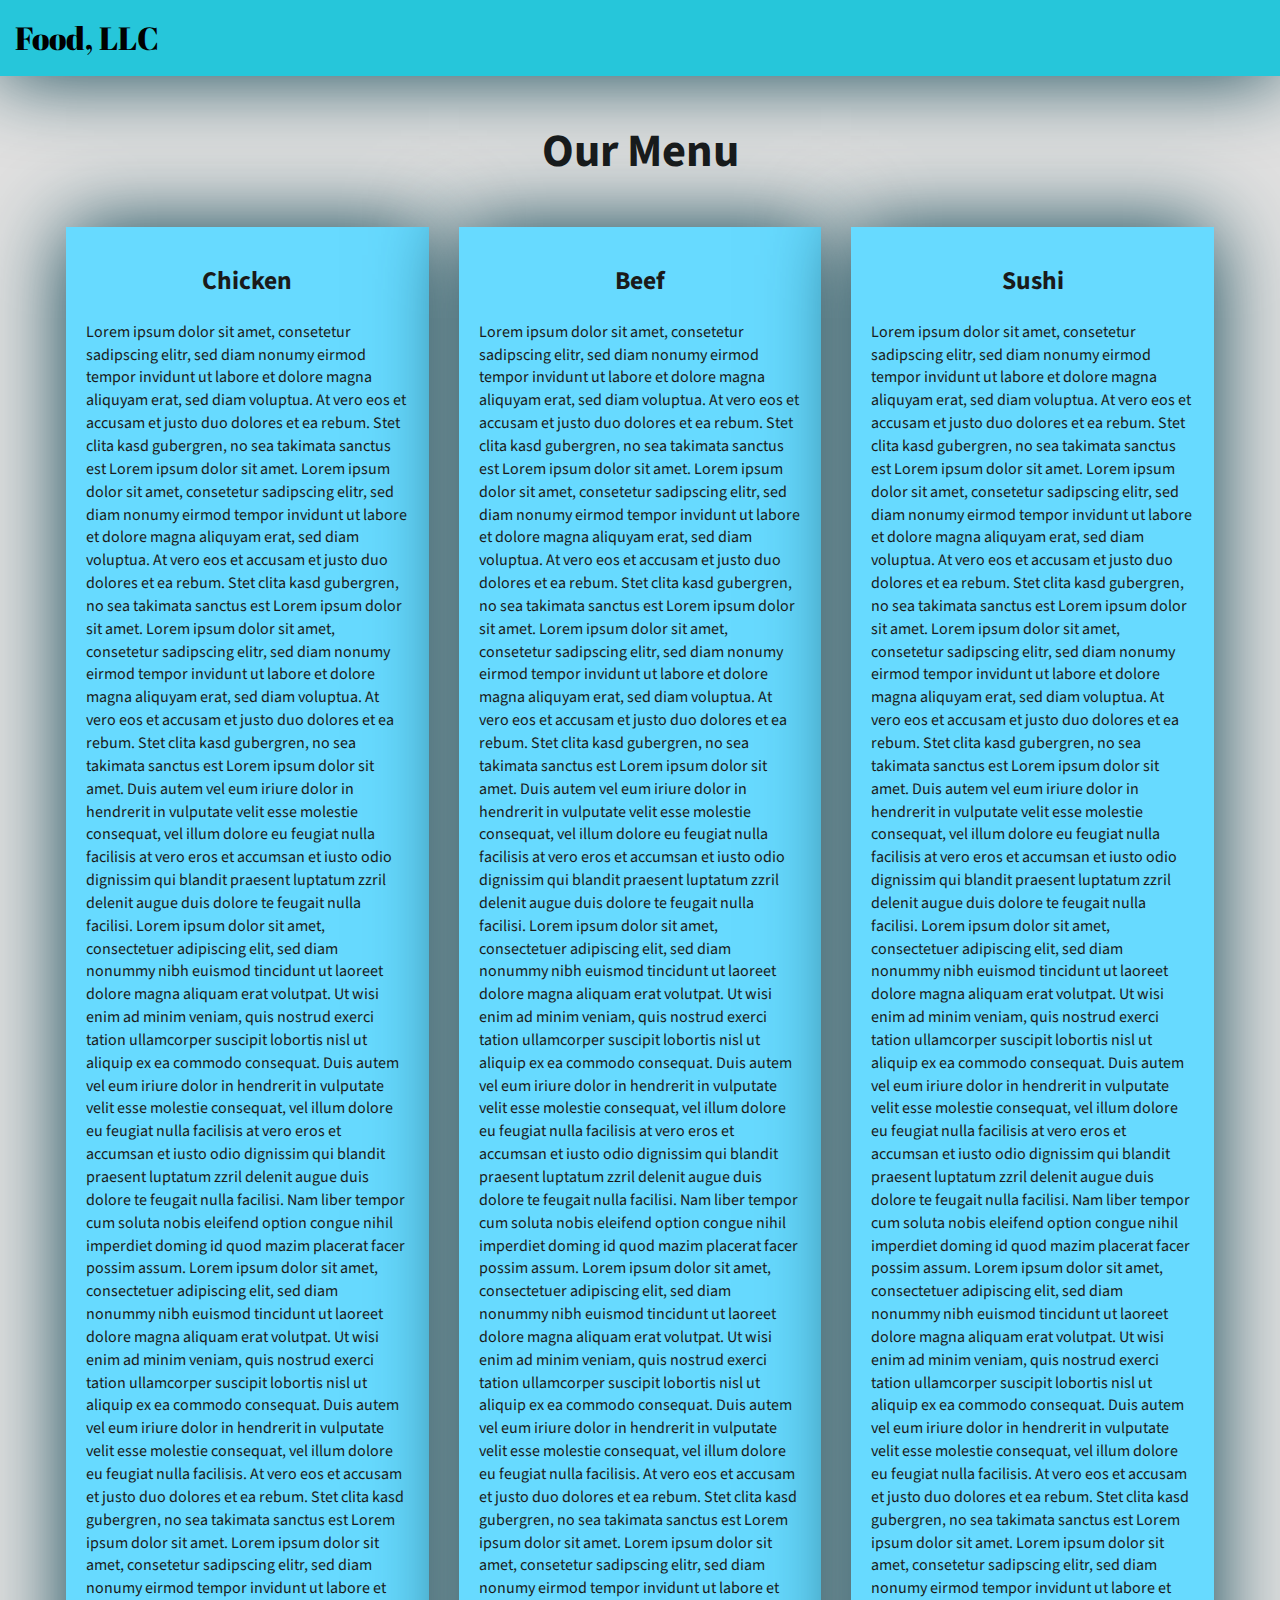
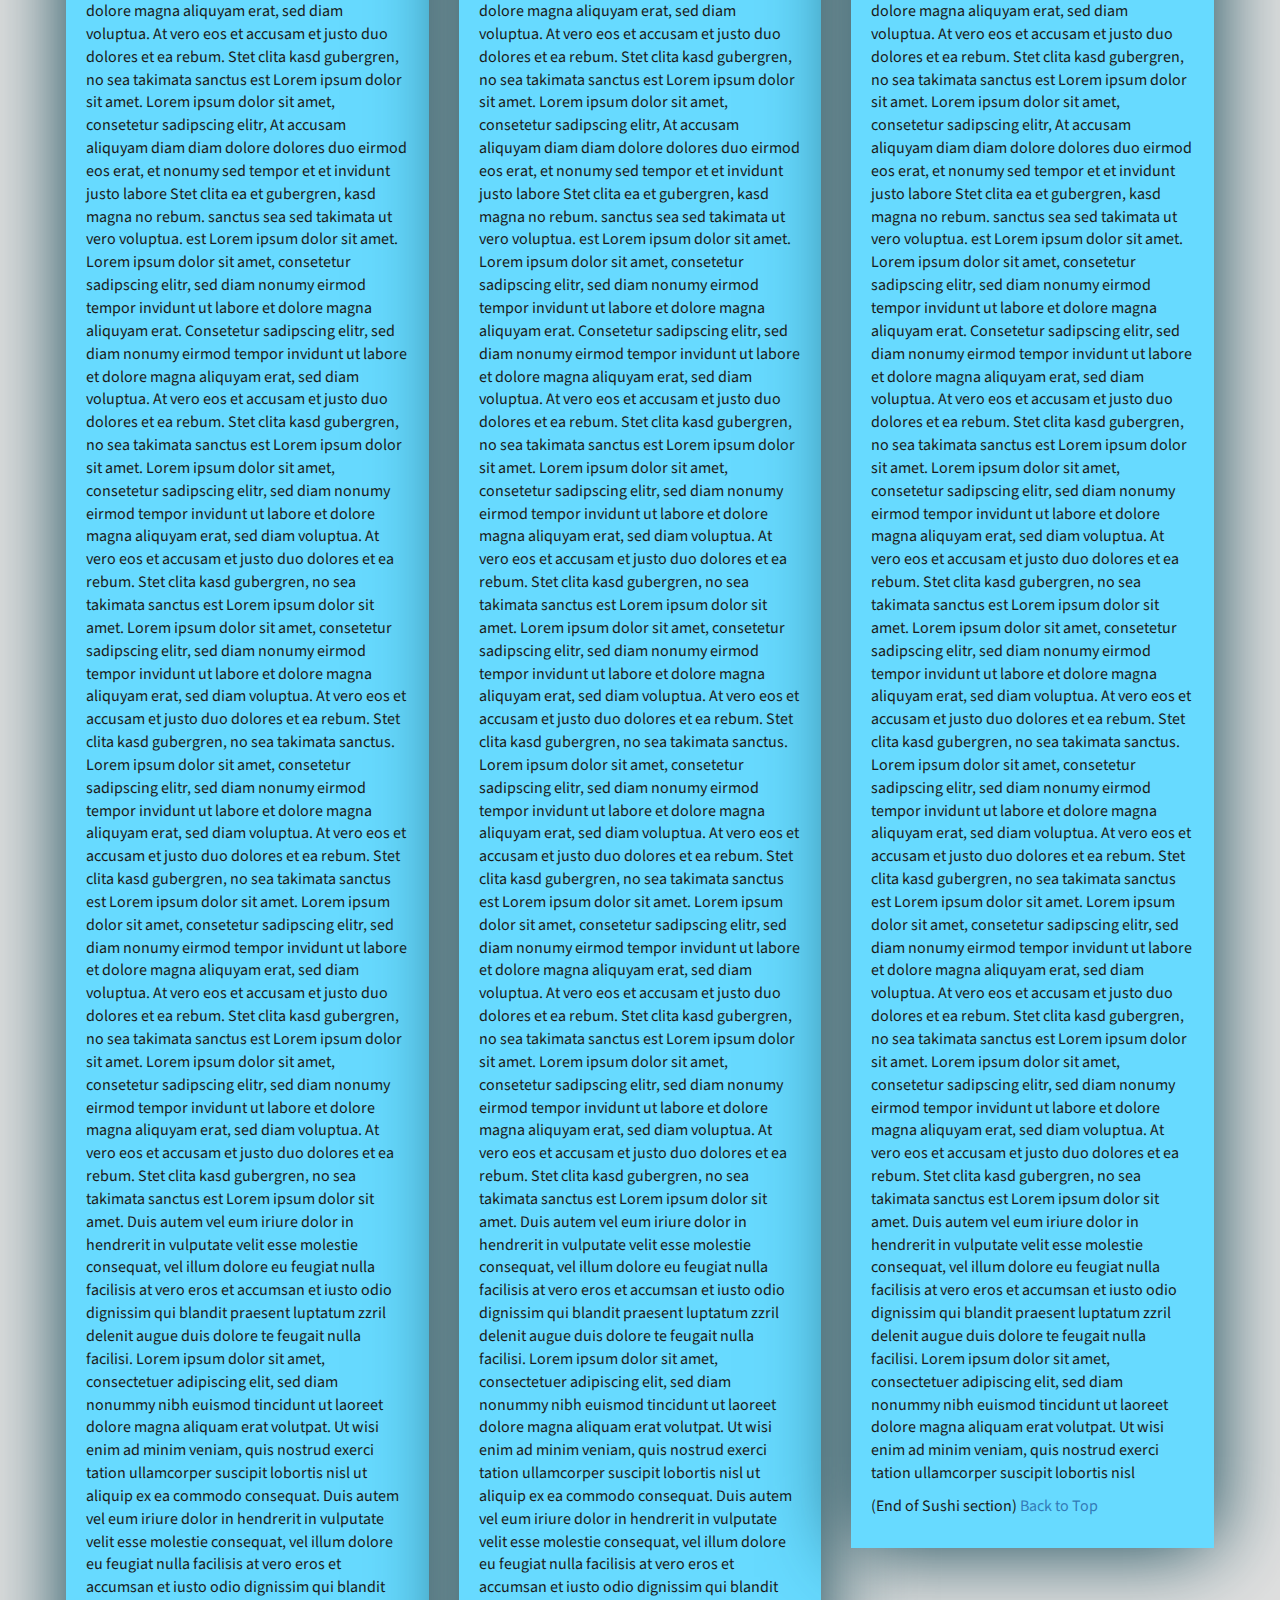
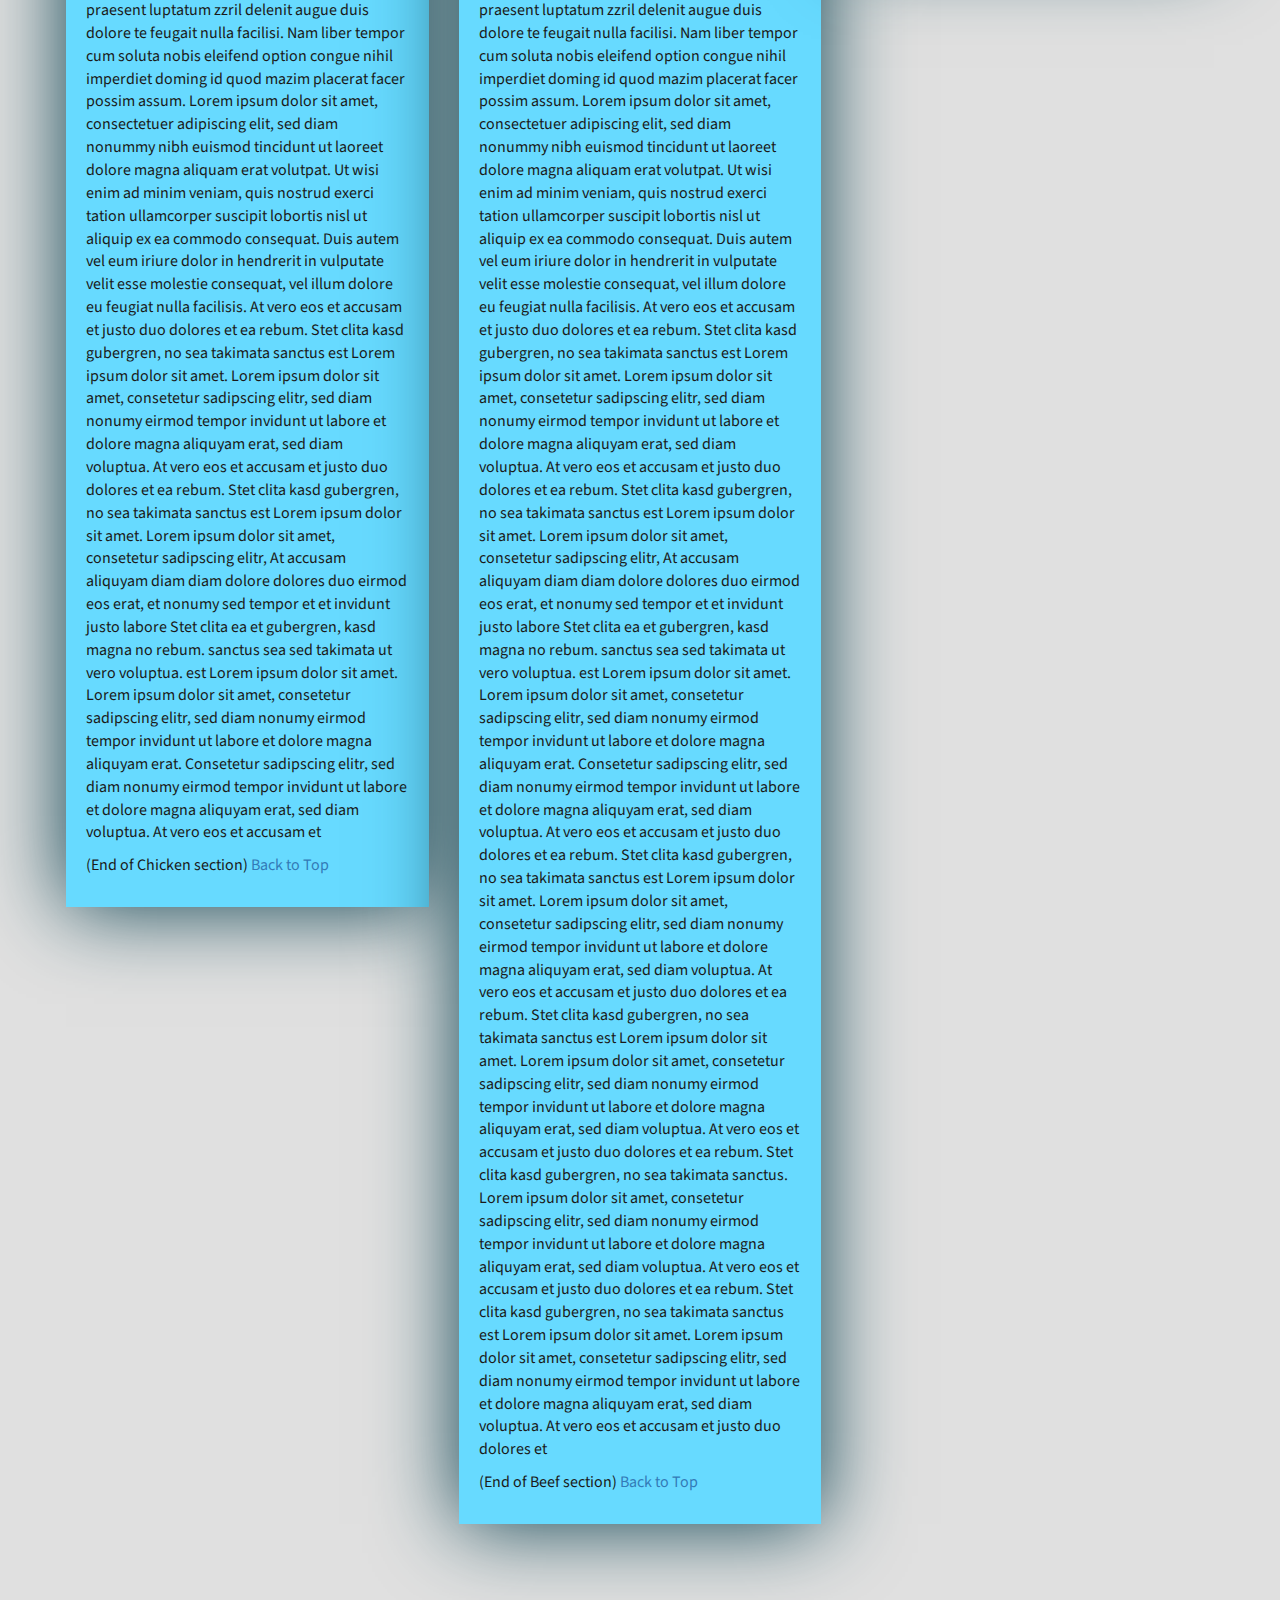
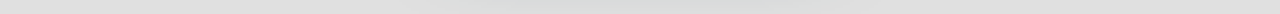
==== commit 56b3e756: "Update index.html" ====
--- a/index.html
+++ b/index.html
@@ -9,7 +9,7 @@
     <script src="https://ajax.googleapis.com/ajax/libs/jquery/3.5.1/jquery.min.js"></script>
     <script src="https://maxcdn.bootstrapcdn.com/bootstrap/3.4.1/js/bootstrap.min.js"></script>
     <link rel="stylesheet" href="bootstrap-3.3.6/dist/css/bootstrap.min.css">
-    <link rel="stylesheet" href="module-3/styles.css">
+    <link rel="stylesheet" href="styles.css">
     <link href="https://fonts.googleapis.com/css?family=Source+Sans+Pro" rel="stylesheet">
     <link href="https://fonts.googleapis.com/css?family=Abril+Fatface" rel="stylesheet">
     <title>Webpage</title>
--- a/styles.css
+++ b/styles.css
@@ -0,0 +1,110 @@
+body {
+    font-size: 16px;
+    font-family: 'Source Sans Pro', sans-serif;
+    color: #1a1a1a;
+    background-color: #e0e0e0;
+}
+
+
+/** HEADER **/
+
+#header-nav {
+    background-color: #26c6da;
+    border-radius: 0;
+    border: 0;
+    box-shadow: 0 0 80px #09404f;
+}
+
+#header-nav button {
+    margin-top: 22px;
+}
+
+.navbar-default .navbar-toggle:focus, .navbar-default .navbar-toggle:hover {
+    background-color: ##cfd8dc;
+}
+
+.navbar-collapse {
+    border-top: 0;
+}
+
+.navbar-brand, .navbar-nav li a {
+    line-height: 76px;
+    height: 76px;
+    padding-top: 0;
+}
+
+.navbar-brand h1 {
+    color: #000;
+    font-family: 'Abril Fatface', cursive;
+    font-size: 1.8em;
+    clear: right;
+    float:left;
+}
+
+.navbar-brand a:hover {
+    text-decoration: none;
+    text-shadow: 1px 1px 1px #37474f;
+}
+
+#nav-list {
+    background-color: #81d4fa;
+}
+
+#nav-list a {
+    /*text-align: center;*/
+    font-weight: bolder;
+    color: #282828;
+    font-size: 1.2em;
+}
+
+#nav-list a:hover {
+    color: #202020;
+    background-color: #cfd8dc;
+}
+
+.navbar-header button.navbar-toggle, .navbar-header .icon-bar {
+    border: 1px solid #000;
+}
+
+/** END HEADER */
+
+
+/** HOME PAGE **/
+
+#main-content {
+    width: 92%;
+    margin-bottom: 30px;
+}
+
+#main-content h2 {
+    font-size: 2.9em;
+    font-weight: bold;
+    margin-top: 30px;
+    margin-bottom: 50px;
+}
+
+#main-content h3 {
+    font-size: 1.6em;
+    font-weight: bold;
+    margin-bottom: 1em;
+}
+
+#chicken-tile, #beef-tile, #sushi-tile {
+    width: 100%;
+    padding: 20px;
+    background-color: #67daff;
+    margin-bottom: 60px;
+    box-shadow: 0 0 80px #09404f;
+}
+.navbar-toggle button{
+    margin-left: 70px;
+}
+
+
+@media (min-width: 768px){
+    .navbar-toggle{
+        display: none;
+    }
+}
+
+/** END HOME PAGE **/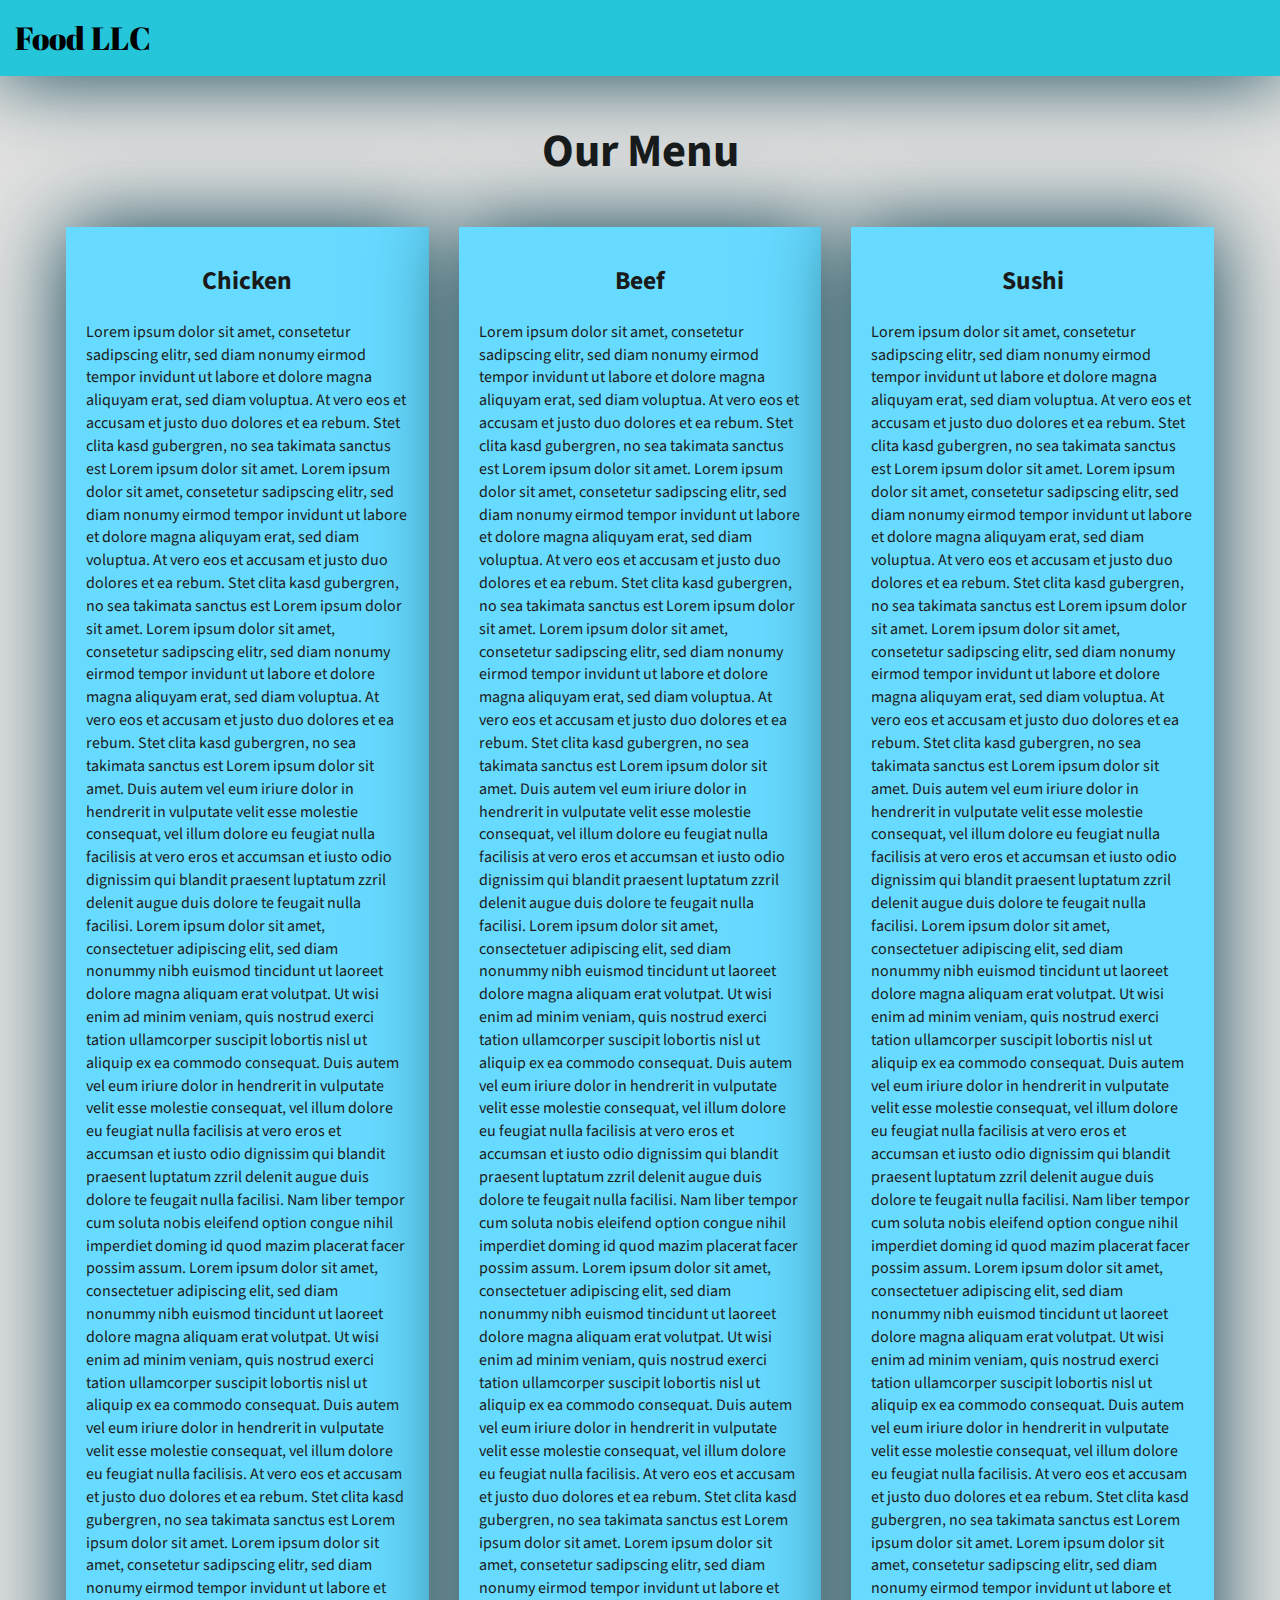
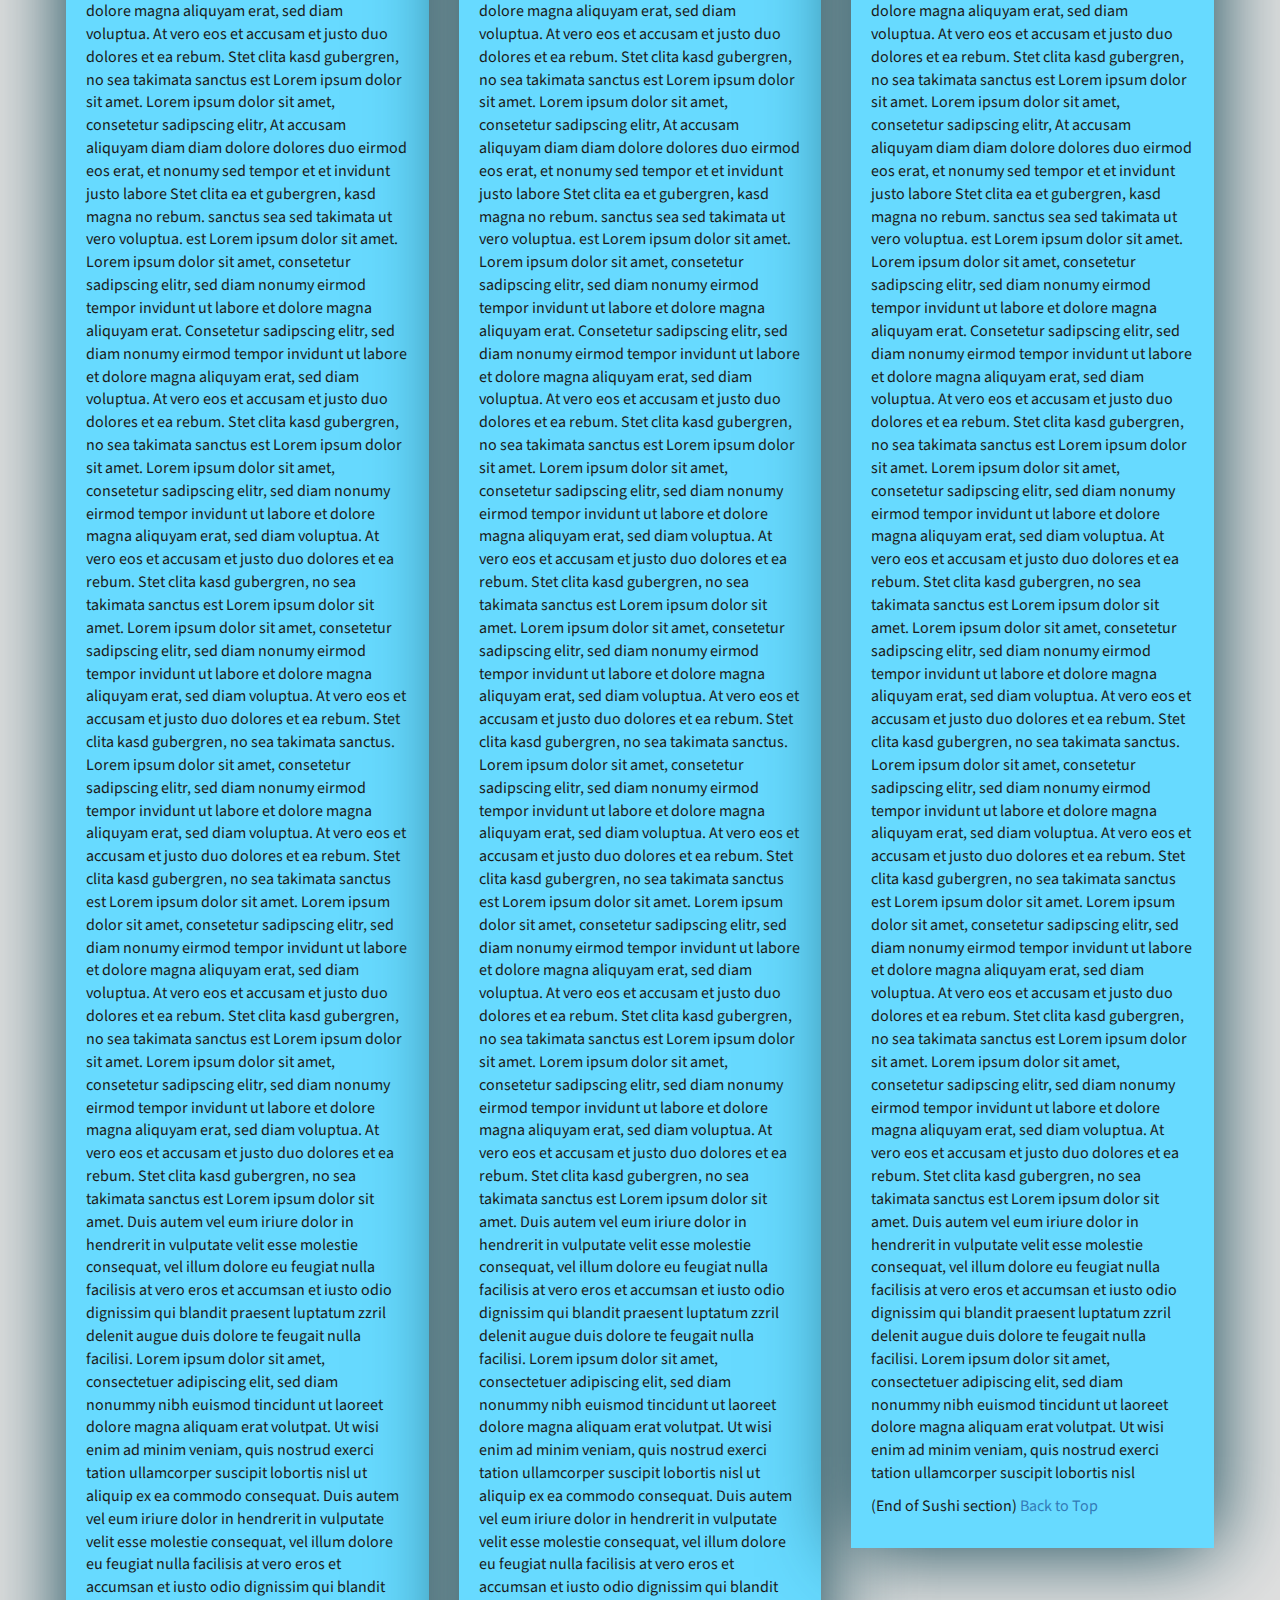
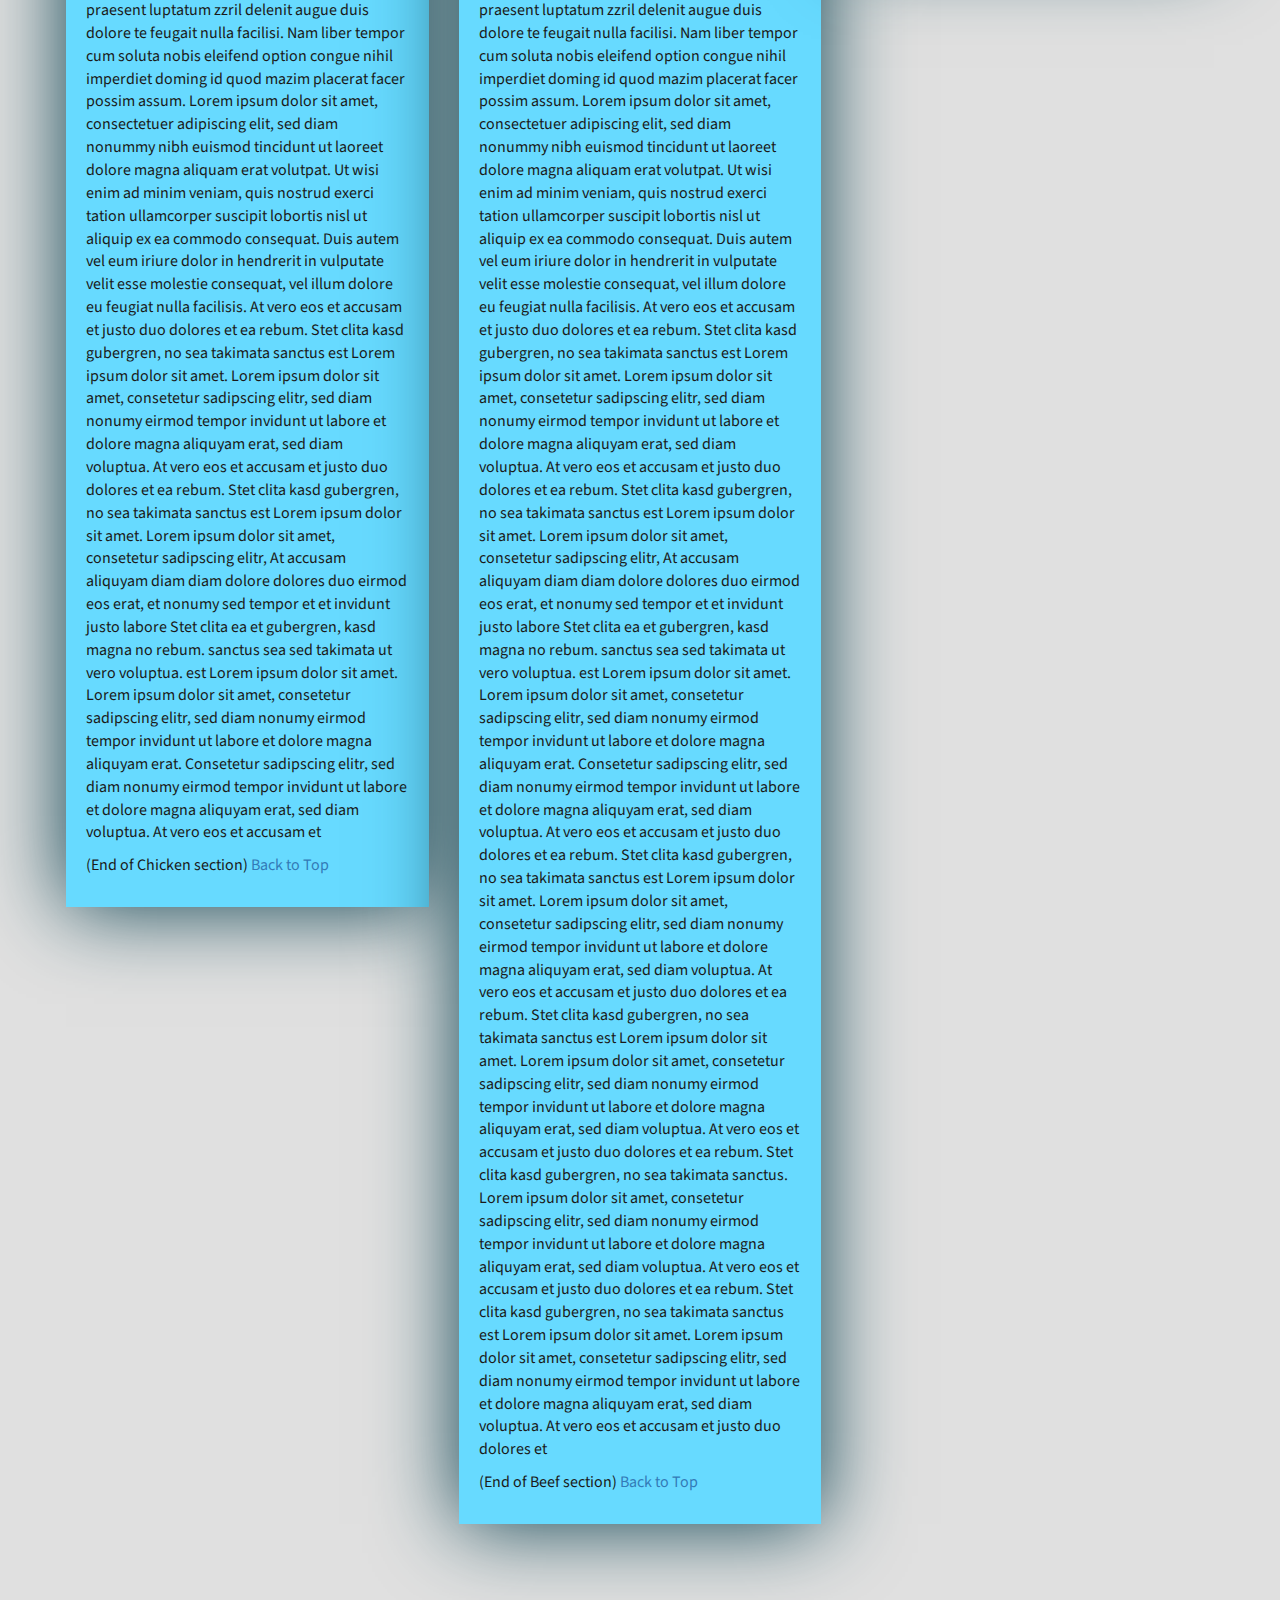
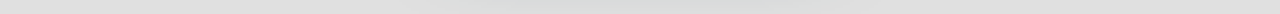
==== commit ae990660: "Removes comma" ====
--- a/index.html
+++ b/index.html
@@ -27,7 +27,7 @@
             <div class="container-fluid">
                 <div class="navbar-header">
                     <div class="navbar-brand">
-                        <a href="index.html"><h1 class="text-center">Food, LLC</h1></a>
+                        <a href="index.html"><h1 class="text-center">Food LLC</h1></a>
                     </div>
 
                     <button type="button" class="navbar-toggle collapsed visible-xs text-right" data-toggle="collapse" data-target="#collapsable-nav" aria-expanded="true">
